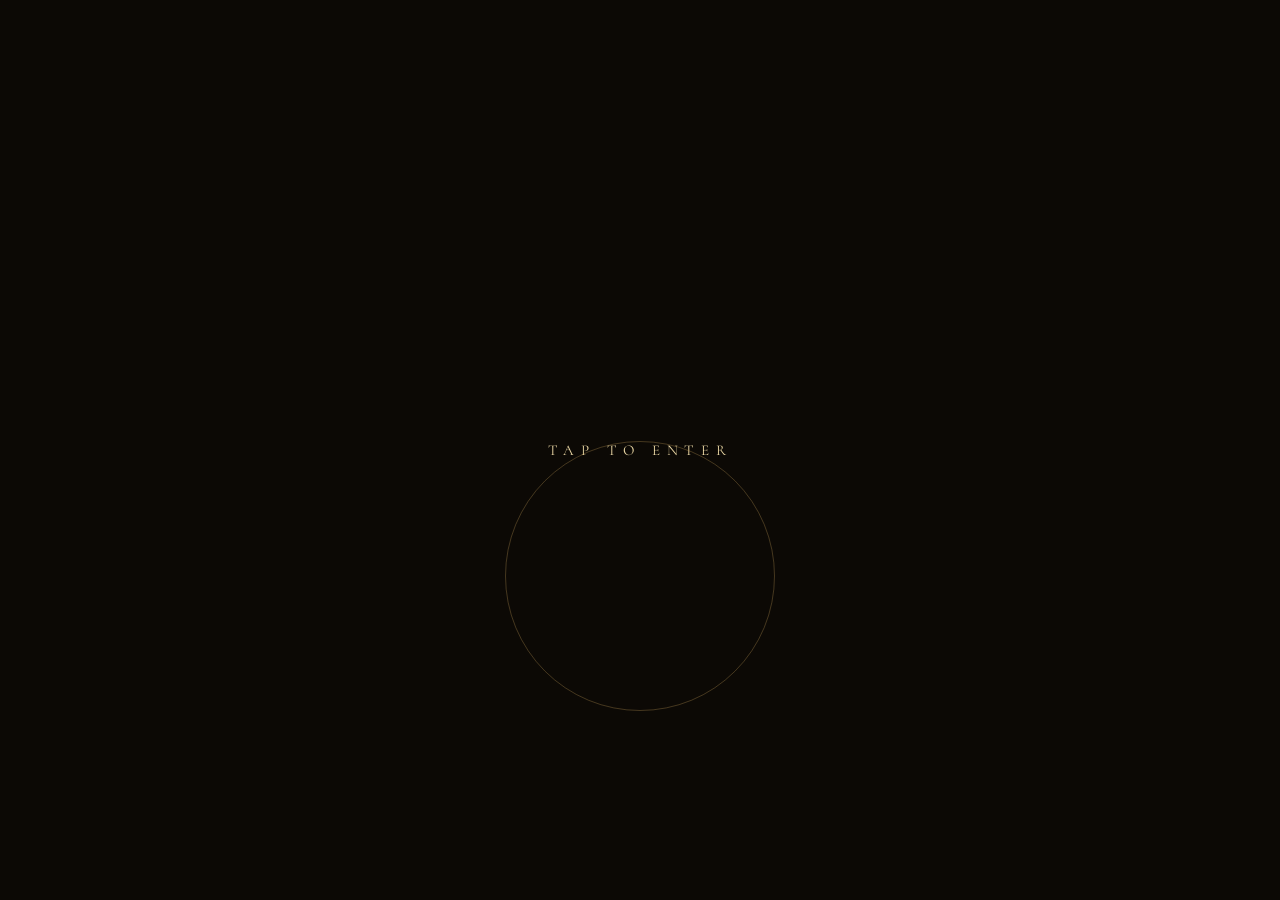
==== index.html @ d26e64ac "Update index.html" ====
<!DOCTYPE html>
<html lang="en">
<head>
  <meta charset="UTF-8" />
  <meta name="viewport" content="width=device-width, initial-scale=1.0, maximum-scale=1.0, user-scalable=no, viewport-fit=cover" />
  <title>Ahmed & Tahany — Wedding Invitation</title>
  
  <link rel="preconnect" href="https://fonts.googleapis.com" />
  <link rel="preconnect" href="https://fonts.gstatic.com" crossorigin />
  <link href="https://fonts.googleapis.com/css2?family=Cormorant+Garamond:ital,wght@0,300;0,400;1,300;1,400;1,600;1,700&family=Cormorant+SC:wght@300;400;600;700&family=Parisienne&family=Jost:wght@300;400;500;600;700&display=swap" rel="stylesheet" />
  
  <script src="https://cdnjs.cloudflare.com/ajax/libs/qrcodejs/1.0.0/qrcode.min.js" defer></script>

  <style>
    /* ═══════════════════════════════════════════════════════════════════════
       GLOBAL PALETTE & BASE
       ═══════════════════════════════════════════════════════════════════════ */
    :root {
      /* EDIT THIS TO CHANGE THE MAIN FRONT PAGE TEXT COLOR */
      --main-page-text: #3e2723; /* Currently set to Dark Brown */

      --ivory:         #f8f3e8;
      --champagne:     #e8d5a3;
      --champagne-dk:  #c9a96e;
      --cream:         #faf6ef;
      --gold:          #c9a45a;
      --gold-lt:       #e2c97e;
      --gold-dk:       #a07830;
      --maroon:        #6E1A37;
      --maroon-lt:     #8b2347;
      --text-dark:     #2c1a12;

      --font-serif:    'Cormorant Garamond', Georgia, serif;
      --font-sc:       'Cormorant SC', 'Cormorant Garamond', serif;
      --font-script:   'Parisienne', cursive;
      --font-sans:     'Jost', sans-serif;

      --ease-silk: cubic-bezier(0.25, 0.1, 0.1, 1);
      --ease-out:  cubic-bezier(0.16, 1, 0.3, 1);
    }

    *, *::before, *::after { box-sizing: border-box; margin: 0; padding: 0; }

    html, body {
      width: 100%; height: 100%;
      overflow: hidden;
      background: #050403;
      font-family: var(--font-serif);
      -webkit-font-smoothing: antialiased;
      -moz-osx-font-smoothing: grayscale;
      overscroll-behavior: none;
    }

    .scene {
      position: fixed;
      top: 0; left: 0;
      width: 100vw;
      height: 100svh;
      display: flex; align-items: center; justify-content: center;
      transition: opacity 0.8s var(--ease-silk);
      z-index: 10;
      background: #0d0a07;
    }

    .scene.active { opacity: 1; pointer-events: all; }
    .scene.hidden { opacity: 0; pointer-events: none; }
    .scene.gone   { display: none; }

    /* ═══════════════════════════════════════════════════════════════════════
       SCREEN 1 — PRELOADER
       ═══════════════════════════════════════════════════════════════════════ */
    #loader { flex-direction: column; z-index: 100; }

    .loader-bg {
      position: absolute; inset: 0;
      background:
        radial-gradient(ellipse 120% 80% at 30% 20%, rgba(200,170,120,0.22) 0%, transparent 60%),
        radial-gradient(ellipse 100% 100% at 75% 85%, rgba(210,170,130,0.18) 0%, transparent 55%),
        linear-gradient(160deg, #1a120a 0%, #0f0a06 40%, #150e09 70%, #1c1309 100%);
      animation: loaderBgPulse 8s ease-in-out infinite alternate;
    }
    @keyframes loaderBgPulse { 0% { filter: brightness(1); } 100% { filter: brightness(1.12); } }

    .loader-particles { position: absolute; inset: 0; pointer-events: none; overflow: hidden; }
    .loader-particles .particle {
      position: absolute; border-radius: 50%;
      background: radial-gradient(circle, var(--champagne) 0%, transparent 70%);
      opacity: 0;
      animation: floatUp var(--dur, 6s) var(--delay, 0s) ease-in-out infinite;
    }
    @keyframes floatUp {
      0%   { opacity: 0; transform: translateY(0) scale(0.6); }
      20%  { opacity: 0.6; }
      80%  { opacity: 0.3; }
      100% { opacity: 0; transform: translateY(-120px) scale(1); }
    }

    .loader-content {
      position: relative; z-index: 2;
      display: flex; flex-direction: column; align-items: center;
      gap: clamp(20px, 4vw, 36px);
    }

    .logo-wrap {
      position: relative;
      width: clamp(140px, 32vw, 260px);
      aspect-ratio: 1;
      display: flex; align-items: center; justify-content: center;
    }
    .logo-glow {
      position: absolute; inset: -30%; border-radius: 50%;
      background: radial-gradient(circle, rgba(201,164,90,0.3) 0%, transparent 65%);
      animation: glowPulse 3s ease-in-out infinite alternate;
    }
    @keyframes glowPulse { 0% { transform: scale(0.9); opacity: 0.7; } 100% { transform: scale(1.2); opacity: 1; } }

    .logo-img {
      width: 100%; height: 100%; object-fit: contain;
      animation: logoFloat 4s ease-in-out infinite alternate, logoFadeIn 1s var(--ease-out) forwards;
      filter: drop-shadow(0 0 28px rgba(201,164,90,0.55)) drop-shadow(0 0 60px rgba(201,164,90,0.2));
    }
    @keyframes logoFloat  { 0% { transform: translateY(0); } 100% { transform: translateY(-10px); } }
    @keyframes logoFadeIn { from { opacity: 0; transform: scale(0.85) translateY(20px); } to { opacity: 1; transform: scale(1) translateY(0); } }

    .loader-subtitle {
      font-family: var(--font-sc); font-size: clamp(10px, 1.6vw, 13px);
      letter-spacing: 0.4em; color: rgba(220,195,145,0.65);
      text-transform: uppercase; animation: subtitleFade 1s 0.3s ease-out forwards; opacity: 0;
    }
    @keyframes subtitleFade { to { opacity: 1; } }

    .loader-bar-wrap {
      width: clamp(90px, 26vw, 170px); height: 1px;
      background: rgba(201,164,90,0.18); border-radius: 1px; overflow: hidden;
    }
    .loader-bar {
      height: 100%; width: 0%;
      background: linear-gradient(90deg, var(--champagne-dk), var(--gold-lt), var(--champagne-dk));
      background-size: 200% 100%;
      border-radius: 1px; transition: width 0.2s ease;
      animation: shimmer 2.2s linear infinite;
    }
    @keyframes shimmer { 0% { background-position: 200% center; } 100% { background-position: -200% center; } }

    /* ═══════════════════════════════════════════════════════════════════════
       TAP-TO-ENTER OVERLAY
       ═══════════════════════════════════════════════════════════════════════ */
    .tap-overlay {
      position: fixed; inset: 0; z-index: 200;
      background: rgba(14,10,6,0.9);
      display: flex; align-items: center; justify-content: center; cursor: pointer;
      backdrop-filter: blur(10px); -webkit-backdrop-filter: blur(10px);
      transition: opacity 0.5s ease;
    }
    .tap-overlay.hidden { display: none; }
    .tap-inner { display: flex; flex-direction: column; align-items: center; gap: 24px; animation: tapPulse 2.6s ease-in-out infinite; }
    @keyframes tapPulse { 0%, 100% { transform: scale(1); } 50% { transform: scale(1.035); } }
    .tap-logo  { width: clamp(90px, 20vw, 150px); filter: drop-shadow(0 0 22px rgba(201,164,90,0.5)); }
    .tap-label { font-family: var(--font-sc); font-size: clamp(11px, 1.9vw, 15px); letter-spacing: 0.45em; color: var(--champagne); text-transform: uppercase; }
    .tap-ring { position: absolute; width: clamp(160px, 36vw, 270px); aspect-ratio: 1; border-radius: 50%; border: 1px solid rgba(201,164,90,0.3); animation: ringExpand 2.6s ease-out infinite; }
    @keyframes ringExpand { 0% { transform: scale(0.85); opacity: 0.8; } 100% { transform: scale(1.3); opacity: 0; } }

    /* ═══════════════════════════════════════════════════════════════════════
       SCREEN 2 — INTRO / BRIDGE
       ═══════════════════════════════════════════════════════════════════════ */
    #intro { z-index: 50; overflow: hidden; }
    .intro-img {
      position: absolute; inset: 0; width: 100%; height: 100%;
      object-fit: cover; object-position: center;
      animation: cinematicZoom 8s var(--ease-silk) forwards; /* Updated to 8s */
    }
    @keyframes cinematicZoom { 0% { transform: scale(1.08); } 100% { transform: scale(1); } }
    .intro-overlay { position: absolute; inset: 0; z-index: 1; background: linear-gradient(to bottom, rgba(14,10,6,0.45) 0%, rgba(14,10,6,0.05) 40%, rgba(14,10,6,0.05) 65%, rgba(14,10,6,0.6) 100%); }
    .intro-vignette { position: absolute; inset: 0; z-index: 2; box-shadow: inset 0 0 140px rgba(14,10,6,0.7); pointer-events: none; }

    /* ═══════════════════════════════════════════════════════════════════════
       SCREEN 3 — MAIN MULTI-PAGE SYSTEM
       ═══════════════════════════════════════════════════════════════════════ */
    #main {
      z-index: 20; display: block;
      overflow-y: auto; overflow-x: hidden;
      -webkit-overflow-scrolling: touch;
      scroll-behavior: smooth;
      scroll-snap-type: y mandatory;
    }

    #particleCanvas {
      position: fixed; top: 0; left: 0;
      width: 100vw; height: 100svh;
      z-index: 1; pointer-events: none;
    }

    .page {
      position: relative;
      width: 100vw;
      height: 100svh;
      display: flex; flex-direction: column;
      z-index: 2;
      scroll-snap-align: start;
      scroll-snap-stop: always;
    }

    .page-bg { position: absolute; inset: 0; overflow: hidden; z-index: 0; background: #0d0a07; }
    .page-bg-img {
      position: absolute; inset: 0;
      width: 100%; height: 100%;
      object-fit: cover; object-position: center;
      will-change: transform; transform: translateZ(0);
    }
    .page-overlay { position: absolute; inset: 0; z-index: 1; }
    .page-content { position: relative; z-index: 2; width: 100%; flex: 1; display: flex; flex-direction: column; }

    /* ═══════════════════════════════════════════════════════════════════════
       PAGE 1 — TITLE / INVITATION
       ═══════════════════════════════════════════════════════════════════════ */
    .invitation-wrap {
      display: flex; flex-direction: column; align-items: center; justify-content: center;
      gap: clamp(6px, 1.4vh, 16px);
      padding: clamp(16px, 3vh, 40px) clamp(16px, 6vw, 52px);
      text-align: center; width: 100%; flex: 1;
      padding-bottom: clamp(60px, 25vh, 180px);
    }

    .anim-item { opacity: 0; transform: translateY(22px); transition: opacity 0.8s var(--ease-out), transform 0.8s var(--ease-out); }
    .anim-item.revealed { opacity: 1; transform: translateY(0); }
    .fade-up-scroll { opacity: 0; transform: translateY(28px); transition: opacity 0.6s ease-out, transform 0.6s ease-out; }
    .fade-up-scroll.is-visible { opacity: 1; transform: translateY(0); }

    .deco-rule { display: flex; align-items: center; gap: 12px; width: clamp(140px, 40vw, 300px); }
    .deco-rule--sm { width: clamp(80px, 22vw, 170px); }
    .rule-line { flex: 1; height: 1px; background: linear-gradient(90deg, transparent, rgba(0,0,0,0.65), transparent); }
    .rule-diamond { font-size: clamp(9px, 1.6vw, 13px); color: var(--main-page-text); filter: drop-shadow(0 0 8px rgba(255,255,255,0.9)) drop-shadow(0 0 20px rgba(255,255,255,0.5)); }

    /* --- CONTROLS FOR "Together with their families" --- */
    .together { 
      font-family: var(--font-sans); 
      font-weight: 200; 
      font-size: clamp(14px, 3.2vw, 20px); 
      letter-spacing: 0.2em; 
      text-transform: uppercase; 
      color: var(--main-page-text); 
      text-shadow: 0 0 10px rgba(255,255,255,1), 0 0 22px rgba(255,255,255,0.9); 
      -webkit-text-stroke: 0.6px var(--main-page-text); 
    }
    
    .name-script {
      font-family: var(--font-script); font-weight: 400; line-height: 1.0; letter-spacing: 0.01em;
      font-size: clamp(66px, 15vw, 136px); 
      color: var(--main-page-text);
      text-shadow: 0 0 18px rgba(255,255,255,1), 0 0 40px rgba(255,255,255,0.9), 0 4px 30px rgba(255,255,255,0.4);
      -webkit-text-stroke: 0.8px var(--main-page-text); filter: drop-shadow(0 2px 12px rgba(255,255,255,0.85));
    }
    .name-script--caps { font-size: clamp(56px, 12.5vw, 118px); }

    .ampersand-wrap { display: flex; align-items: center; gap: clamp(12px, 3vw, 26px); width: clamp(160px, 44vw, 340px); }
    .amp-line { flex: 1; height: 1px; background: linear-gradient(90deg, transparent, rgba(0,0,0,0.5), transparent); }
    .amp-char { font-family: var(--font-script); font-size: clamp(30px, 6.5vw, 56px); color: var(--main-page-text); text-shadow: 0 0 14px rgba(255,255,255,1), 0 0 30px rgba(255,255,255,0.85); -webkit-text-stroke: 0.8px var(--main-page-text); }

    .invite-line { font-family: var(--font-sc); font-weight: 600; font-size: clamp(11px, 2.4vw, 20px); letter-spacing: 0.3em; text-transform: uppercase; color: var(--main-page-text); text-shadow: 0 0 10px rgba(255,255,255,1), 0 0 22px rgba(255,255,255,0.85); -webkit-text-stroke: 0.4px var(--main-page-text); }
    
    /* --- MATCHED CONTROLS FOR "invite you to celebrate their wedding" --- */
    .invite-date {
      font-family: var(--font-sans); 
      font-weight: 200; 
      font-size: clamp(14px, 3.2vw, 20px); 
      letter-spacing: 0.2em; 
      text-transform: uppercase; 
      color: var(--main-page-text); 
      text-shadow: 0 0 10px rgba(255,255,255,1), 0 0 22px rgba(255,255,255,0.9); 
      -webkit-text-stroke: 0.6px var(--main-page-text); 
      margin-top: 4px;
    }

    .bottom-ornament { font-size: clamp(9px, 1.4vw, 13px); color: var(--main-page-text); letter-spacing: 0.75em; opacity: 0.8; filter: drop-shadow(0 0 10px rgba(255,255,255,0.95)); }

    .page-frame { position: absolute; left: 5%; right: 5%; z-index: 3; pointer-events: none; }
    .page-frame--top { top: clamp(12px, 2.5vh, 24px); }
    .page-frame--bot { bottom: clamp(50px, 9vh, 80px); }
    .page-frame-line { width: 100%; height: 1px; background: linear-gradient(90deg, transparent 0%, rgba(0,0,0,0.25) 20%, rgba(0,0,0,0.4) 50%, rgba(0,0,0,0.25) 80%, transparent 100%); }
    .page-frame-corner { display: flex; justify-content: space-between; margin-top: 4px; }
    .page-frame-corner span { width: 5px; height: 5px; border-left: 1px solid rgba(0,0,0,0.35); border-top: 1px solid rgba(0,0,0,0.35); filter: drop-shadow(0 0 3px rgba(255,255,255,0.6)); }
    .page-frame-corner span:last-child { transform: scaleX(-1); }

    .scroll-separator {
      position: absolute; bottom: clamp(14px, 2.8vh, 26px); left: 50%; transform: translateX(-50%);
      display: flex; flex-direction: column; align-items: center; gap: 7px;
      z-index: 10; text-decoration: none; cursor: pointer;
    }
    .scroll-separator span {
      color: var(--ivory); font-family: var(--font-sc); font-weight: 600;
      font-size: clamp(9px, 1.5vw, 11px); text-transform: uppercase; letter-spacing: 0.32em;
      text-shadow: 0 1px 4px rgba(0,0,0,0.8);
    }
    .chevron-down {
      width: 12px; height: 12px; border-right: 1.5px solid var(--ivory); border-bottom: 1.5px solid var(--ivory);
      transform: rotate(45deg); animation: bounce 2.2s ease-in-out infinite;
      filter: drop-shadow(0 2px 4px rgba(0,0,0,0.6));
    }
    @keyframes bounce { 0%, 20%, 50%, 80%, 100% { transform: translateY(0) rotate(45deg); } 40% { transform: translateY(-7px) rotate(45deg); } 60% { transform: translateY(-3px) rotate(45deg); } }

    .scroll-dark span { color: var(--maroon); text-shadow: 0 1px 4px rgba(255,255,255,0.8); }
    .scroll-dark .chevron-down { border-color: var(--maroon); filter: drop-shadow(0 2px 4px rgba(255,255,255,0.6)); }

    /* ═══════════════════════════════════════════════════════════════════════
       PAGES 2 & 3
       ═══════════════════════════════════════════════════════════════════════ */
    .polished-glass {
      background: transparent;
      border: none;
      backdrop-filter: none; -webkit-backdrop-filter: none;
      box-shadow: none;
      border-radius: 8px; text-align: center;
      width: 90%; margin: 0 auto;
    }

    .primary-text { color: var(--maroon); text-shadow: 0 1px 6px rgba(255,255,255,0.8); }
    .secondary-text { color: var(--text-dark); text-shadow: 0 1px 4px rgba(255,255,255,0.8); }

    .top-40-restrict {
      height: 42svh;
      flex: none; display: flex; flex-direction: column; justify-content: center;
      padding: 0 4vw;
    }
    .clear-60-zone { height: 58svh; width: 100%; position: relative; pointer-events: none; }

    /* ELEGANT LOCATION TYPOGRAPHY */
    .event-date { font-family: var(--font-sc); font-size: clamp(16px, 4.5vw, 24px); font-weight: 600; letter-spacing: 0.15em; margin-bottom: 6px; }
    .event-time { font-family: var(--font-sans); font-size: clamp(10px, 2.2vw, 13px); font-weight: 300; letter-spacing: 0.25em; margin-bottom: clamp(12px, 2.5vh, 20px); }
    .event-venue { font-family: var(--font-serif); font-size: clamp(26px, 7vw, 44px); font-weight: 300; letter-spacing: 0.08em; text-transform: uppercase; line-height: 1.15; margin-bottom: 6px; text-shadow: 0 2px 8px rgba(255,255,255,0.9); }
    .event-city { font-family: var(--font-serif); font-size: clamp(14px, 4vw, 20px); font-style: italic; font-weight: 400; margin-bottom: clamp(10px, 2.5vh, 18px); }

    .maroon-rule { width: clamp(40px, 10vw, 70px); height: 1px; background: linear-gradient(90deg, transparent, var(--maroon), transparent); margin: clamp(6px, 1.5vh, 12px) auto; opacity: 0.6; }

    .action-buttons { display: flex; gap: 8px; justify-content: center; margin-top: 8px; }
    .btn-action {
      display: inline-flex; align-items: center; justify-content: center; gap: 5px;
      padding: 8px 10px; flex: 1; border: 1px solid rgba(110,26,55,0.3); border-radius: 4px;
      background: rgba(255,255,255,0.4); color: var(--maroon); text-decoration: none;
      font-weight: 500; font-size: clamp(8px, 1.25vw, 9px); font-family: var(--font-sans); letter-spacing: 0.18em; text-transform: uppercase;
      transition: background 0.28s, border-color 0.28s, transform 0.18s, color 0.28s; text-shadow: none;
    }
    .btn-action:hover, .btn-action:active { background: var(--maroon); border-color: var(--maroon); color: #fff; transform: translateY(-1px); }
    .btn-action svg { width: 10px; height: 10px; fill: currentColor; flex-shrink: 0; }

    .countdown-grid { display: flex; justify-content: center; gap: clamp(6px, 2.5vw, 14px); text-align: center; margin-bottom: 0; padding-bottom: 0; border: none; }
    .cd-item { display: flex; flex-direction: column; align-items: center; gap: 2px; min-width: clamp(24px, 6vw, 36px); }
    
    .cd-num { font-family: var(--font-serif); font-size: clamp(19px, 5vw, 30px); color: var(--gold-dk); font-weight: 600; line-height: 1; text-shadow: 0 1px 6px rgba(255,255,255,0.8); }
    .cd-lbl { font-family: var(--font-sans); font-size: clamp(8px, 1.2vw, 9px); font-weight: 500; text-transform: uppercase; letter-spacing: 0.22em; color: var(--gold-dk); opacity: 0.9; text-shadow: 0 1px 3px rgba(255,255,255,0.8); }
    .cd-sep { font-family: var(--font-serif); font-size: clamp(15px, 4vw, 24px); color: rgba(160,120,48,0.5); font-weight: 300; line-height: 1; padding-top: 2px; }

    .rsvp-title { font-family: var(--font-sc); font-size: clamp(14px, 4vw, 22px); color: var(--maroon); font-weight: 600; text-shadow: 0 1px 6px rgba(255,255,255,0.8); letter-spacing: 0.35em; text-transform: uppercase; margin-bottom: 2px; }
    .rsvp-sub { font-family: var(--font-sans); font-size: clamp(8px, 1.5vw, 10px); font-weight: 400; letter-spacing: 0.2em; text-transform: uppercase; color: var(--text-dark); margin-bottom: clamp(10px, 2vh, 14px); text-shadow: 0 1px 3px rgba(255,255,255,0.8); }

    .rsvp-form { display: flex; flex-direction: column; gap: clamp(6px, 1.2vh, 10px); text-align: left; }
    .f-field { display: flex; flex-direction: column; gap: 3px; }
    .f-lbl { font-family: var(--font-sans); font-size: clamp(8px, 1.2vw, 9px); font-weight: 500; letter-spacing: 0.2em; text-transform: uppercase; color: var(--maroon); opacity: 0.9; text-shadow: 0 1px 3px rgba(255,255,255,0.8); }
    .f-inp, .f-sel, .f-ta {
      width: 100%; padding: clamp(6px, 1vh, 8px) 10px;
      background: rgba(255,255,255,0.5);
      border: 1px solid rgba(110,26,55,0.3); border-radius: 4px;
      color: var(--text-dark); font-weight: 400; font-family: var(--font-sans);
      font-size: clamp(9px, 1.6vw, 11px);
      outline: none; transition: border-color 0.25s, background 0.25s;
    }
    .f-inp::placeholder, .f-ta::placeholder { color: rgba(44,26,18,0.5); }
    .f-inp:focus, .f-sel:focus, .f-ta:focus { border-color: var(--maroon); background: rgba(255,255,255,0.8); }
    .f-ta { resize: none; height: 45px; }

    .attend-tgl { display: flex; border: 1px solid rgba(110,26,55,0.3); border-radius: 4px; overflow: hidden; background: rgba(255,255,255,0.5); }
    .att-opt { flex: 1; padding: clamp(6px, 1vh, 8px) 5px; text-align: center; cursor: pointer; font-size: clamp(9px, 1.4vw, 11px); font-weight: 400; letter-spacing: 0.05em; color: rgba(44,26,18,0.7); border: none; background: transparent; transition: all 0.28s; font-family: var(--font-sans); }
    .att-opt.sel-yes { background: var(--maroon); color: #fff; font-weight: 500; }
    .att-opt.sel-no  { background: rgba(110,26,55,0.1); color: var(--maroon); }
    .att-sep { width: 1px; background: rgba(110,26,55,0.3); flex-shrink: 0; }

    .guest-ctr { display: flex; align-items: stretch; border: 1px solid rgba(110,26,55,0.3); border-radius: 4px; overflow: hidden; background: rgba(255,255,255,0.5); }
    .g-btn { width: 30px; background: transparent; border: none; cursor: pointer; color: var(--maroon); font-size: 16px; display: flex; align-items: center; justify-content: center; transition: background 0.2s; }
    .g-btn:hover { background: rgba(110,26,55,0.1); }
    .g-num { flex: 1; text-align: center; font-family: var(--font-serif); font-size: clamp(12px, 3vw, 16px); font-weight: 600; color: var(--maroon); padding: 4px 0; background: transparent; }

    .btn-submit { width: 100%; padding: clamp(8px, 1.2vh, 10px); background: var(--maroon); border: none; border-radius: 4px; color: #fff; cursor: pointer; font-family: var(--font-sans); font-weight: 500; font-size: clamp(8px, 1.3vw, 10px); letter-spacing: 0.3em; text-transform: uppercase; transition: background 0.28s, transform 0.18s; margin-top: 4px; text-shadow: none; }
    .btn-submit:hover  { background: var(--text-dark); color: #fff; }
    .btn-submit:active { transform: scale(0.98); }

    .rsvp-success { display: none; text-align: center; padding: 10px 0; }
    .rsvp-success.show { display: block; }
    .rs-icon { width: 36px; height: 36px; border-radius: 50%; border: 1px solid var(--maroon); display: flex; align-items: center; justify-content: center; margin: 0 auto 10px; background: rgba(255,255,255,0.6); }
    .rs-icon svg { width: 16px; height: 16px; stroke: var(--maroon); stroke-width: 2; fill: none; }
    .rsvp-success h3 { font-family: var(--font-script); font-size: clamp(18px, 5vw, 24px); color: var(--maroon); margin-bottom: 4px; }
    .rsvp-success p  { font-family: var(--font-serif); font-style: italic; font-weight: 400; font-size: clamp(10px, 2vw, 12px); color: var(--text-dark); margin-bottom: 12px; }
    #qr-container { display: flex; justify-content: center; align-items: center; margin: 6px auto; padding: 10px; background: rgba(255,255,255,0.9); border-radius: 6px; width: max-content; border: 1px solid rgba(110,26,55,0.2); }

    /* Audio button */
    #audio-btn {
      position: fixed; top: 18px; right: 18px; z-index: 200;
      width: 38px; height: 38px; border-radius: 50%; border: 1px solid rgba(110,26,55,0.2);
      background: rgba(255,255,255,0.5); backdrop-filter: blur(10px); -webkit-backdrop-filter: blur(10px);
      cursor: pointer; display: flex; align-items: center; justify-content: center;
      opacity: 0; transition: opacity 0.5s ease, background 0.25s; box-shadow: 0 2px 12px rgba(0,0,0,0.1);
    }
    #audio-btn.visible { opacity: 1; }
    #audio-btn:hover { background: rgba(255,255,255,0.75); }
    #audio-btn svg { width: 15px; height: 15px; fill: var(--maroon); }
  </style>
</head>
<body>

  <div id="loader" class="scene active">
    <div class="loader-bg"></div>
    <div class="loader-particles" id="loaderParticles"></div>
    <div class="loader-content">
      <div class="logo-wrap">
        <div class="logo-glow"></div>
        <img src="https://drive.google.com/thumbnail?id=1--iy9uLGumgknSXbmgJM-_gZg1fhUbR5&sz=w2000" alt="T & A Monogram" class="logo-img" onerror="this.style.display='none'" />
      </div>
      <p class="loader-subtitle">Loading your invitation…</p>
      <div class="loader-bar-wrap"><div class="loader-bar" id="loaderBar"></div></div>
    </div>
  </div>

  <div id="tapOverlay" class="tap-overlay hidden">
    <div class="tap-inner">
      <img src="https://drive.google.com/thumbnail?id=1--iy9uLGumgknSXbmgJM-_gZg1fhUbR5&sz=w2000" alt="Monogram" class="tap-logo" onerror="this.style.display='none'" />
      <p class="tap-label">Tap to Enter</p>
      <div class="tap-ring"></div>
    </div>
  </div>

  <div id="intro" class="scene hidden">
    <div class="intro-overlay"></div>
    <!-- Source is attached dynamically on interaction so it doesn't play prematurely -->
    <img id="intro-img-element" alt="Just Married" class="intro-img" onerror="this.style.background='#0d0a07'" />
    <div class="intro-vignette"></div>
  </div>

  <div id="main" class="scene hidden">
    <canvas id="particleCanvas"></canvas>

    <div class="page" id="page-1">
      <div class="page-bg">
        <img class="page-bg-img" src="https://drive.google.com/thumbnail?id=12MoLiIDqREJ47C6TwIjBqDnbURwiK-v1&sz=w2000" alt="" loading="eager" decoding="async" />
      </div>
      <div class="page-overlay" style="background: linear-gradient(to bottom, rgba(14,10,6,0.18) 0%, transparent 28%, transparent 65%, rgba(14,10,6,0.55) 100%);"></div>

      <div class="page-frame page-frame--top">
        <div class="page-frame-line"></div>
        <div class="page-frame-corner"><span></span><span></span></div>
      </div>

      <div class="page-content">
        <div class="invitation-wrap">
          <div class="deco-rule anim-item" data-delay="0"><span class="rule-line"></span><span class="rule-diamond">✦</span><span class="rule-line"></span></div>
          <p class="together anim-item" data-delay="1">Together with their families</p>
          <h1 class="name-script anim-item" data-delay="2">Ahmed</h1>
          <div class="ampersand-wrap anim-item" data-delay="3"><span class="amp-line"></span><span class="amp-char">&</span><span class="amp-line"></span></div>
          <h1 class="name-script name-script--caps anim-item" data-delay="4">Tahany</h1>
          <div class="deco-rule deco-rule--sm anim-item" data-delay="5"><span class="rule-line"></span><span class="rule-diamond">✦</span><span class="rule-line"></span></div>
          <p class="invite-line anim-item" data-delay="6"></p>
          <p class="invite-date anim-item" data-delay="7">invite you <br>to celebrate their wedding</p>
          <div class="bottom-ornament anim-item" data-delay="8">✦   ✦   ✦</div>
        </div>
      </div>

      <a href="#page-2" class="scroll-separator anim-item" data-delay="9">
        <span>Scroll</span>
        <div class="chevron-down"></div>
      </a>
    </div>

    <div class="page" id="page-2">
      <div class="page-bg">
        <img class="page-bg-img" src="https://drive.google.com/thumbnail?id=1pMWs7u0lvQSVLgopy7KaxIhKkiuXNZCQ&sz=w2000" alt="" loading="lazy" decoding="async" />
      </div>
      <div class="page-overlay" style="background: transparent;"></div>

      <div class="page-content top-40-restrict">
        <div class="polished-glass fade-up-scroll" style="padding: clamp(8px, 1.5vh, 14px) clamp(10px, 2vw, 16px); max-width: 360px;">
          <p class="event-date primary-text"><br><br><br>Saturday, July 4th, 2026</p>
          <div class="maroon-rule"></div>
          <p class="event-time secondary-text">19:00 – 01:00</p>
          <h2 class="event-venue primary-text">Nile Plaza<br>Ballroom</h2>
          <p class="event-city secondary-text">Cairo, Egypt</p>

          <div class="action-buttons">
            <a class="btn-action" href="https://maps.app.goo.gl/osni3dFd9ezWiSWB6" target="_blank" rel="noopener">
              <svg viewBox="0 0 24 24"><path d="M9 11a3 3 0 1 0 6 0 3 3 0 0 0-6 0z"/><path d="M17.657 16.657L13.414 20.9a2 2 0 0 1-2.827 0l-4.244-4.243a8 8 0 1 1 11.314 0z"/></svg> Map
            </a>
          </div>
        </div>
      </div>
      
      <div class="clear-60-zone">
        <a href="#page-3" class="scroll-separator scroll-dark">
          <span>Scroll</span>
          <div class="chevron-down"></div>
        </a>
      </div>
    </div>

    <div class="page" id="page-3">
      <div class="page-bg">
        <img class="page-bg-img" src="https://drive.google.com/thumbnail?id=12tz1Zf9DVm8TQs46fQsi6IfobXPXV-Xe&sz=w2000" alt="" loading="lazy" decoding="async" />
      </div>
      <div class="page-overlay" style="background: transparent;"></div>

      <div class="page-content" style="padding: 0 4vw;">
        <div class="polished-glass fade-up-scroll" style="max-width: 340px; width: 100%; height: 100%; display: flex; flex-direction: column; justify-content: space-between;">
          
          <div style="padding-top: 12vh;">
            <div class="countdown-grid">
              <div class="cd-item"><span class="cd-num" id="cd-days">00</span><span class="cd-lbl">Days</span></div>
              <span class="cd-sep" aria-hidden="true">:</span>
              <div class="cd-item"><span class="cd-num" id="cd-hours">00</span><span class="cd-lbl">Hours</span></div>
              <span class="cd-sep" aria-hidden="true">:</span>
              <div class="cd-item"><span class="cd-num" id="cd-mins">00</span><span class="cd-lbl">Mins</span></div>
              <span class="cd-sep" aria-hidden="true">:</span>
              <div class="cd-item"><span class="cd-num" id="cd-secs">00</span><span class="cd-lbl">Secs</span></div>
            </div>
          </div>

          <div style="padding-bottom: 35vh;">
            <h2 class="rsvp-title">R.S.V.P.</h2>
            <p class="rsvp-sub">Kindly reply by June 4th, 2026</p>

            <div id="rsvp-form-wrap">
              <form class="rsvp-form" id="rsvp-form" onsubmit="submitRsvp(event)">
                <div class="f-field">
                  <label class="f-lbl" for="f-name">Full Name</label>
                  <input class="f-inp" id="f-name" type="text" placeholder="Your full name" required autocomplete="name" />
                </div>
                <div class="f-field">
                  <label class="f-lbl">Attendance</label>
                  <div class="attend-tgl">
                    <button type="button" class="att-opt" id="att-yes" onclick="setAttend('yes')">✓ Joyfully accepts</button>
                    <div class="att-sep"></div>
                    <button type="button" class="att-opt" id="att-no"  onclick="setAttend('no')">✕ Regretfully declines</button>
                  </div>
                </div>
                <div class="f-field" id="guest-field" style="display:none;">
                  <label class="f-lbl">Number of guests</label>
                  <div class="guest-ctr">
                    <button type="button" class="g-btn" onclick="changeGuests(-1)">−</button>
                    <div class="g-num" id="guest-count">1</div>
                    <button type="button" class="g-btn" onclick="changeGuests(1)">+</button>
                  </div>
                </div>
                <div class="f-field">
                  <label class="f-lbl" for="f-msg">Message</label>
                  <textarea class="f-ta" id="f-msg" placeholder="Share a word of love or a memory…"></textarea>
                </div>
                <button type="submit" class="btn-submit" id="btn-submit">Send RSVP</button>
              </form>
            </div>

            <div class="rsvp-success" id="rsvp-success">
              <div class="rs-icon"><svg viewBox="0 0 24 24"><polyline points="20 6 9 17 4 12"></polyline></svg></div>
              <h3>Thank you!</h3>
              <p>Your response is confirmed. Save this digital pass.</p>
              <div id="qr-container"></div>
            </div>
          </div>

        </div>
      </div>
    </div>
  </div>

  <audio id="bgMusic" loop preload="metadata"><source src="music1.mp3" type="audio/mpeg" /></audio>
  <button id="audio-btn" aria-label="Toggle music">
    <svg id="icon-play"  viewBox="0 0 24 24"><path d="M3 3v18l18-9z"/></svg>
    <svg id="icon-pause" viewBox="0 0 24 24" style="display:none;"><path d="M6 19h4V5H6zm8 0h4V5h-4z"/></svg>
  </button>

  <script>
    // ⬇️=============================================================⬇️
    //  🔴 CRITICAL: PASTE YOUR GOOGLE APPS SCRIPT WEB APP URL HERE 🔴
    // ⬆️=============================================================⬆️
    const APPS_SCRIPT_URL = 'https://script.google.com/macros/s/AKfycbwapm6R_xxGRzFlZEL_qWX_JPYCNVyyIRYZEefQaSzwkz5hq7MZDHj9oLURlptViyuaDQ/exec'; 


    const CONFIG = {
      INTRO_DURATION:  8000,  
      ANIM_BASE_DELAY: 150,   
      ANIM_STEP:       150,   
      PARTICLE_COUNT:  50,
      PARTICLE_SPEED:  0.35,
      MUSIC_VOLUME:    0.55,
      LOADER_MIN_TIME: 400,   
    };

    const $ = id => document.getElementById(id);
    const loaderEl = $('loader'), tapOverlay = $('tapOverlay'), introEl = $('intro'), mainEl = $('main');
    const loaderBar = $('loaderBar'), loaderParts = $('loaderParticles'), bgMusic = $('bgMusic');
    const canvas = $('particleCanvas');
    const ctx = canvas ? canvas.getContext('2d') : null;

    let musicStarted = false;
    let animFrameId = null;

    function showScene(el) { el.classList.remove('hidden', 'gone'); void el.offsetHeight; el.classList.add('active'); }
    function hideScene(el, andRemove = false) {
      el.classList.remove('active'); el.classList.add('hidden');
      if (andRemove) el.addEventListener('transitionend', () => el.classList.add('gone'), { once: true });
    }

    function spawnLoaderParticles() {
      for (let i = 0; i < 28; i++) {
        const p = document.createElement('div'); p.className = 'particle';
        const size = 2 + Math.random() * 4;
        p.style.cssText = `width:${size}px;height:${size}px;left:${10+Math.random()*80}%;top:${20+Math.random()*70}%;--dur:${4+Math.random()*6}s;--delay:${Math.random()*5}s;`;
        loaderParts.appendChild(p);
      }
    }

    function preloadAsset(src, type = 'img') {
      return new Promise(resolve => {
        const img = new Image(); img.onload = resolve; img.onerror = resolve; img.src = src;
      });
    }

    function setProgress(pct) { loaderBar.style.width = `${Math.min(pct, 100)}%`; }

    async function preloadAll() {
      const assets = [
        { src: 'https://drive.google.com/thumbnail?id=1--iy9uLGumgknSXbmgJM-_gZg1fhUbR5&sz=w2000',  type: 'img' },
        { src: 'https://drive.google.com/thumbnail?id=12MoLiIDqREJ47C6TwIjBqDnbURwiK-v1&sz=w2000', type: 'img' },
        { src: 'https://drive.google.com/thumbnail?id=1pMWs7u0lvQSVLgopy7KaxIhKkiuXNZCQ&sz=w2000',  type: 'img' },
        { src: 'https://drive.google.com/thumbnail?id=12tz1Zf9DVm8TQs46fQsi6IfobXPXV-Xe&sz=w2000',  type: 'img' }
      ];
      const startTime = Date.now();
      let loaded = 0;
      await Promise.all(assets.map(a => preloadAsset(a.src, a.type).then(() => {
        loaded++; setProgress((loaded / assets.length) * 100);
      })));
      const remaining = Math.max(0, CONFIG.LOADER_MIN_TIME - (Date.now() - startTime));
      if(remaining > 0) await new Promise(r => setTimeout(r, remaining));
    }

    function setPlay(on) {
      $('icon-play').style.display  = on ? 'none'  : 'block';
      $('icon-pause').style.display = on ? 'block' : 'none';
    }
    
    $('audio-btn').addEventListener('click', () => {
      if (bgMusic.paused) bgMusic.play().then(() => setPlay(true)).catch(() => {});
      else { bgMusic.pause(); setPlay(false); }
    });

    class Particle {
      constructor(w, h) { this.reset(w, h, true); }
      reset(w, h, initial = false) {
        this.x = Math.random() * w;
        this.y = initial ? Math.random() * h : h + 10;
        this.size  = 1 + Math.random() * 2.5;
        this.speed = (0.15 + Math.random() * 0.5) * CONFIG.PARTICLE_SPEED;
        this.drift = (Math.random() - 0.5) * 0.3;
        this.life  = 0;
        this.maxLife = 180 + Math.random() * 220;
        this.glow  = Math.random() > 0.6;
      }
      update() { this.y -= this.speed; this.x += this.drift; this.life++; }
      alpha()  {
        const t = this.life / this.maxLife;
        if (t < 0.15) return t / 0.15;
        if (t > 0.75) return 1 - (t - 0.75) / 0.25;
        return 1;
      }
      draw(ctx) {
        const a = this.alpha() * 0.65;
        if (this.glow) {
          const g = ctx.createRadialGradient(this.x, this.y, 0, this.x, this.y, this.size * 4);
          g.addColorStop(0, `rgba(225,198,140,${a})`);
          g.addColorStop(1, `rgba(225,198,140,0)`);
          ctx.fillStyle = g; ctx.beginPath();
          ctx.arc(this.x, this.y, this.size * 4, 0, Math.PI * 2); ctx.fill();
        }
        ctx.fillStyle = `rgba(242,218,165,${a})`; ctx.beginPath();
        ctx.arc(this.x, this.y, this.size, 0, Math.PI * 2); ctx.fill();
      }
    }

    let particles = [];
    function initParticles() {
      if (!canvas || !ctx) return;
      resizeCanvas();
      particles = Array.from({ length: CONFIG.PARTICLE_COUNT }, () => new Particle(canvas.width, canvas.height));
      animateParticles();
    }
    function resizeCanvas() {
      if (!canvas) return;
      const rect = canvas.getBoundingClientRect();
      canvas.width = rect.width; canvas.height = rect.height;
    }
    function animateParticles() {
      if (!canvas || !ctx) return;
      ctx.clearRect(0, 0, canvas.width, canvas.height);
      particles.forEach(p => { p.update(); p.draw(ctx); if (p.life >= p.maxLife) p.reset(canvas.width, canvas.height); });
      animFrameId = requestAnimationFrame(animateParticles);
    }
    window.addEventListener('resize', () => {
      resizeCanvas();
      if (particles.length) particles.forEach(p => {
        if (p.x > canvas.width)  p.x = Math.random() * canvas.width;
        if (p.y > canvas.height) p.y = Math.random() * canvas.height;
      });
    }, { passive: true });

    function revealText() {
      document.querySelectorAll('.anim-item').forEach(el => {
        const delay = CONFIG.ANIM_BASE_DELAY + (parseInt(el.dataset.delay || 0) * CONFIG.ANIM_STEP);
        setTimeout(() => el.classList.add('revealed'), delay);
      });
    }

    const observer = new IntersectionObserver((entries) => {
      entries.forEach(entry => { if (entry.isIntersecting) { entry.target.classList.add('is-visible'); observer.unobserve(entry.target); } });
    }, { threshold: 0.12 });

    function initCountdown() {
      const targetDate = new Date("July 4, 2026 19:00:00").getTime();
      const elDays = $('cd-days'), elHrs = $('cd-hours'), elMins = $('cd-mins'), elSecs = $('cd-secs');
      function updateTimer() {
        const distance = targetDate - Date.now();
        if (distance < 0) return;
        elDays.textContent = Math.floor(distance / 86400000).toString().padStart(2, '0');
        elHrs.textContent  = Math.floor((distance % 86400000) / 3600000).toString().padStart(2, '0');
        elMins.textContent = Math.floor((distance % 3600000) / 60000).toString().padStart(2, '0');
        elSecs.textContent = Math.floor((distance % 60000) / 1000).toString().padStart(2, '0');
      }
      updateTimer(); setInterval(updateTimer, 1000);
    }

    document.querySelectorAll('.scroll-separator').forEach(btn => {
      btn.addEventListener('click', function(e) {
        e.preventDefault();
        const targetId = this.getAttribute('href').substring(1);
        const targetEl = document.getElementById(targetId);
        if (targetEl && mainEl) mainEl.scrollTo({ top: targetEl.offsetTop, behavior: 'smooth' });
      });
    });

    let attendVal = '', guestCnt = 1;
    function setAttend(v) {
      $('att-yes').className = 'att-opt' + (v === 'yes' ? ' sel-yes' : '');
      $('att-no').className  = 'att-opt' + (v === 'no'  ? ' sel-no'  : '');
      $('guest-field').style.display = v === 'yes' ? 'flex' : 'none';
      attendVal = v;
    }
    function changeGuests(d) {
      guestCnt = Math.max(1, Math.min(10, guestCnt + d));
      $('guest-count').textContent = guestCnt;
    }

    // Google Sheets Submission Logic
    async function submitRsvp(e) {
      e.preventDefault();
      
      if (APPS_SCRIPT_URL === 'https://script.google.com/macros/s/AKfycbwapm6R_xxGRzFlZEL_qWX_JPYCNVyyIRYZEefQaSzwkz5hq7MZDHj9oLURlptViyuaDQ/exec') {
        alert("Developer Note: You must add your Google Web App URL to the JavaScript code to make this work!");
        return;
      }

      const name    = $('f-name').value.trim();
      const message = $('f-msg') ? $('f-msg').value.trim() : '';
      if (!name || !attendVal) { if (!name) $('f-name').focus(); else alert('Please select attendance.'); return; }
      
      const guests  = attendVal === 'yes' ? guestCnt : 0;
      
      // Generate a unique 8-character ID for this guest
      const guestId = 'GST-' + Math.random().toString(36).substr(2, 6).toUpperCase();

      // UI Loading state
      const btn = $('btn-submit');
      btn.textContent = 'Sending...';
      btn.disabled = true;

      const payload = {
        guestId: guestId,
        name: name,
        attendance: attendVal === 'yes' ? 'Attending' : 'Declining',
        guestCount: guests,
        message: message || 'N/A'
      };

      try {
        // Send data to Google Apps Script silently
        await fetch(APPS_SCRIPT_URL, {
          method: 'POST',
          mode: 'no-cors',
          headers: { 'Content-Type': 'text/plain;charset=utf-8' },
          body: JSON.stringify(payload)
        });
      } catch(err) {
        console.warn("Fetch error (expected due to no-cors)", err);
      }

      // Hide form and show success
      $('rsvp-form-wrap').style.display = 'none';
      const s = $('rsvp-success'); s.classList.add('show');
      $('qr-container').innerHTML = '';

      // The URL that the QR Code will encode
      const ticketUrl = APPS_SCRIPT_URL + "?id=" + guestId;

      new QRCode($('qr-container'), { 
        text: ticketUrl, 
        width: 150, 
        height: 150, 
        colorDark: '#2c1a12', 
        colorLight: '#ffffff', 
        correctLevel: QRCode.CorrectLevel.M 
      });
    }

    async function run() {
      spawnLoaderParticles();
      await preloadAll();
      
      hideScene(loaderEl, true);
      
      tapOverlay.classList.remove('hidden');
      
      await new Promise(resolve => {
        tapOverlay.addEventListener('click', () => {
          tapOverlay.style.opacity = '0';
          
          $('intro-img-element').src = 'https://drive.google.com/thumbnail?id=1TgZap2Fomk6dn6BJFg7gZezz8Mes0cXw&sz=w2000';
          
          bgMusic.volume = CONFIG.MUSIC_VOLUME;
          bgMusic.play().then(() => { musicStarted = true; setPlay(true); }).catch(()=>{});
          
          setTimeout(() => {
             tapOverlay.classList.add('hidden');
             resolve();
          }, 500);
        }, { once: true });
      });
      
      showScene(introEl);
      await new Promise(r => setTimeout(r, CONFIG.INTRO_DURATION));
      
      hideScene(introEl, true);
      showScene(mainEl);
      
      $('audio-btn').classList.add('visible');
      initParticles();
      initCountdown();
      document.querySelectorAll('.fade-up-scroll').forEach(el => observer.observe(el));
      setTimeout(revealText, 200);
    }

    document.addEventListener('DOMContentLoaded', run);
  </script>
</body>
</html>
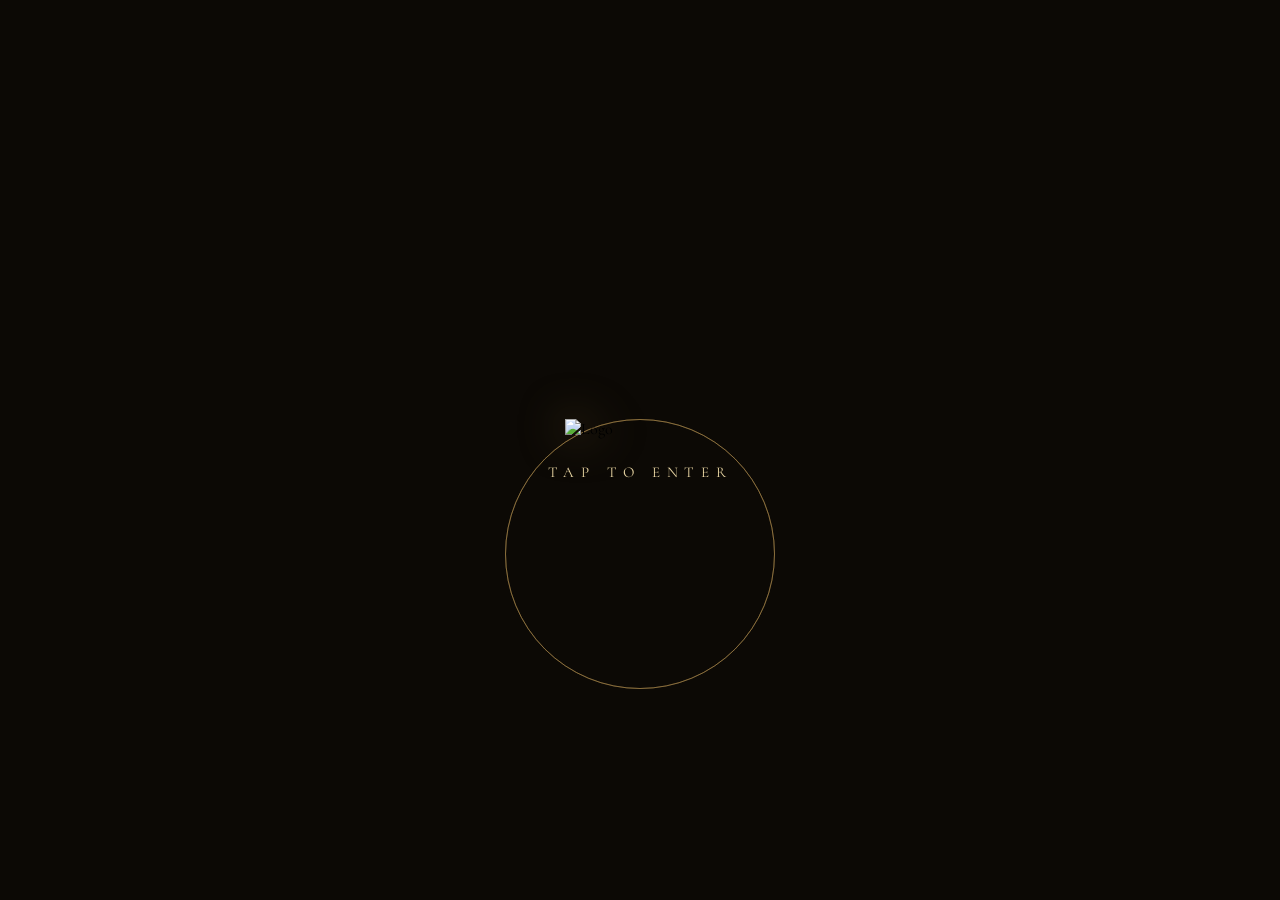
==== commit 061c19fd: "Update index.html" ====
--- a/index.html
+++ b/index.html
@@ -167,7 +167,9 @@
     .intro-img {
       position: absolute; inset: 0; width: 100%; height: 100%;
       object-fit: cover; object-position: center;
-      animation: cinematicZoom 8s var(--ease-silk) forwards; /* Updated to 8s */
+      animation: cinematicZoom 8s var(--ease-silk) forwards;
+      /* PERFORMANCE FIX: tell browser to optimize this animation */
+      will-change: transform;
     }
     @keyframes cinematicZoom { 0% { transform: scale(1.08); } 100% { transform: scale(1); } }
     .intro-overlay { position: absolute; inset: 0; z-index: 1; background: linear-gradient(to bottom, rgba(14,10,6,0.45) 0%, rgba(14,10,6,0.05) 40%, rgba(14,10,6,0.05) 65%, rgba(14,10,6,0.6) 100%); }
@@ -191,392 +193,360 @@
     }
 
     .page {
-      position: relative;
-      width: 100vw;
-      height: 100svh;
-      display: flex; flex-direction: column;
-      z-index: 2;
-      scroll-snap-align: start;
-      scroll-snap-stop: always;
-    }
-
-    .page-bg { position: absolute; inset: 0; overflow: hidden; z-index: 0; background: #0d0a07; }
-    .page-bg-img {
-      position: absolute; inset: 0;
-      width: 100%; height: 100%;
-      object-fit: cover; object-position: center;
-      will-change: transform; transform: translateZ(0);
-    }
-    .page-overlay { position: absolute; inset: 0; z-index: 1; }
-    .page-content { position: relative; z-index: 2; width: 100%; flex: 1; display: flex; flex-direction: column; }
-
-    /* ═══════════════════════════════════════════════════════════════════════
-       PAGE 1 — TITLE / INVITATION
-       ═══════════════════════════════════════════════════════════════════════ */
-    .invitation-wrap {
+      position: relative; min-height: 100svh;
       display: flex; flex-direction: column; align-items: center; justify-content: center;
-      gap: clamp(6px, 1.4vh, 16px);
-      padding: clamp(16px, 3vh, 40px) clamp(16px, 6vw, 52px);
-      text-align: center; width: 100%; flex: 1;
-      padding-bottom: clamp(60px, 25vh, 180px);
-    }
-
-    .anim-item { opacity: 0; transform: translateY(22px); transition: opacity 0.8s var(--ease-out), transform 0.8s var(--ease-out); }
+      scroll-snap-align: start; scroll-snap-stop: always;
+      background: linear-gradient(180deg, #0d0a07 0%, #171210 35%, #1a140e 70%, #0f0b08 100%);
+    }
+    .page-bg { position: absolute; inset: 0; opacity: 0.08; background-size: cover; background-position: center; filter: grayscale(0.3); mix-blend-mode: soft-light; pointer-events: none; }
+    .page-content { position: relative; z-index: 2; width: 100%; max-width: 96%; padding: clamp(40px, 10vw, 80px) clamp(18px, 4vw, 40px); display: flex; flex-direction: column; align-items: center; gap: clamp(24px, 5vw, 36px); }
+
+    .scroll-separator {
+      margin: clamp(28px, 5vw, 42px) 0;
+      display: flex; align-items: center; justify-content: center; gap: 18px;
+      width: 100%; max-width: 340px; text-decoration: none; color: var(--champagne);
+      transition: all 0.45s cubic-bezier(0.25, 0.1, 0.1, 1);
+    }
+    .scroll-separator:hover { gap: 28px; }
+    .scroll-separator:before,
+    .scroll-separator:after  { content: ''; flex: 1; height: 1px; background: linear-gradient(to right, transparent, var(--champagne-dk), transparent); transition: all 0.45s cubic-bezier(0.25, 0.1, 0.1, 1); }
+    .scroll-separator:hover:before { background: linear-gradient(to right, transparent 20%, var(--gold-lt), transparent 85%); }
+    .scroll-separator:hover:after  { background: linear-gradient(to right, transparent 15%, var(--gold-lt), transparent 80%); }
+    .scroll-separator .sep-icon { width: 26px; height: 26px; opacity: 0.7; filter: drop-shadow(0 2px 8px rgba(201,164,90,0.3)); transition: all 0.45s cubic-bezier(0.25, 0.1, 0.1, 1); }
+    .scroll-separator:hover .sep-icon { opacity: 1; transform: translateY(5px); }
+
+    .hero-logo { width: clamp(110px, 24vw, 200px); filter: drop-shadow(0 6px 26px rgba(201,164,90,0.5)) drop-shadow(0 0 40px rgba(201,164,90,0.2)); margin-bottom: clamp(12px, 3vw, 20px); }
+    .title       { font-family: var(--font-script); font-size: clamp(42px, 10vw, 82px); color: var(--gold-lt); text-align: center; line-height: 1; letter-spacing: 0.02em; margin-bottom: clamp(4px, 1vw, 10px); text-shadow: 0 3px 16px rgba(201,164,90,0.4); }
+    .subtitle    { font-family: var(--font-sc); font-size: clamp(10px, 1.7vw, 13px); letter-spacing: 0.5em; color: var(--champagne); text-align: center; text-transform: uppercase; margin-bottom: clamp(16px, 3vw, 26px); opacity: 0.8; }
+
+    .date-line {
+      display: flex; align-items: center; gap: clamp(8px, 2vw, 14px);
+      font-family: var(--font-sans); font-size: clamp(12px, 2.2vw, 16px); font-weight: 400;
+      color: var(--champagne); letter-spacing: 0.05em; margin-bottom: clamp(8px, 2vw, 12px);
+    }
+    .date-line .dot { width: 4px; height: 4px; border-radius: 50%; background: var(--champagne-dk); opacity: 0.6; }
+
+    .intro-msg {
+      font-family: var(--font-serif); font-size: clamp(13px, 2.3vw, 17px); font-weight: 300; font-style: italic;
+      color: var(--cream); text-align: center; line-height: 1.8; letter-spacing: 0.02em;
+      max-width: 620px; margin-bottom: clamp(16px, 3vw, 24px); opacity: 0.92;
+    }
+
+    .countdown { display: flex; gap: clamp(12px, 3vw, 22px); margin-bottom: clamp(18px, 3vw, 28px); }
+    .cd-unit { display: flex; flex-direction: column; align-items: center; gap: 6px; }
+    .cd-val  { font-family: var(--font-sc); font-size: clamp(32px, 6vw, 52px); font-weight: 600; color: var(--gold-lt); text-shadow: 0 2px 12px rgba(201,164,90,0.3); }
+    .cd-lbl  { font-family: var(--font-sans); font-size: clamp(9px, 1.5vw, 11px); color: var(--champagne-dk); text-transform: uppercase; letter-spacing: 0.3em; }
+
+    .verse {
+      font-family: var(--font-serif); font-size: clamp(13px, 2.2vw, 16px); font-weight: 300; font-style: italic;
+      color: var(--champagne); text-align: center; line-height: 1.9; letter-spacing: 0.02em;
+      max-width: 580px; opacity: 0.85;
+    }
+
+    .sect-title { font-family: var(--font-sc); font-size: clamp(20px, 4vw, 32px); color: var(--gold-lt); text-align: center; margin-bottom: clamp(16px, 3vw, 24px); letter-spacing: 0.1em; }
+    .sect-body  { font-family: var(--font-serif); font-size: clamp(13px, 2.2vw, 16px); font-weight: 300; color: var(--cream); text-align: center; line-height: 1.85; letter-spacing: 0.015em; max-width: 640px; opacity: 0.9; }
+
+    .details-grid { display: grid; grid-template-columns: repeat(auto-fit, minmax(240px, 1fr)); gap: clamp(20px, 4vw, 32px); width: 100%; max-width: 900px; margin-top: clamp(16px, 3vw, 24px); }
+    .detail-card {
+      background: linear-gradient(145deg, rgba(25,18,12,0.5), rgba(18,13,9,0.7));
+      border: 1px solid rgba(201,164,90,0.18); border-radius: 12px;
+      padding: clamp(20px, 4vw, 28px); text-align: center; backdrop-filter: blur(8px);
+      transition: all 0.4s cubic-bezier(0.25, 0.1, 0.1, 1);
+    }
+    .detail-card:hover { border-color: var(--gold-lt); box-shadow: 0 8px 28px rgba(201,164,90,0.2); transform: translateY(-4px); }
+    .det-icon { width: clamp(36px, 7vw, 52px); margin-bottom: clamp(12px, 2vw, 16px); filter: drop-shadow(0 3px 10px rgba(201,164,90,0.3)); }
+    .det-head { font-family: var(--font-sc); font-size: clamp(15px, 2.5vw, 19px); color: var(--gold-lt); margin-bottom: 8px; letter-spacing: 0.08em; }
+    .det-text { font-family: var(--font-sans); font-size: clamp(12px, 2vw, 14px); color: var(--champagne); line-height: 1.6; }
+
+    .venue-img {
+      width: 100%; max-width: 640px; aspect-ratio: 16/10; border-radius: 12px; object-fit: cover;
+      border: 1px solid rgba(201,164,90,0.22); box-shadow: 0 12px 40px rgba(14,10,6,0.6); margin-top: clamp(16px, 3vw, 24px);
+    }
+
+    .map-btn {
+      display: inline-flex; align-items: center; gap: 10px; padding: clamp(12px, 2vw, 14px) clamp(24px, 4vw, 32px);
+      background: linear-gradient(135deg, var(--gold-dk), var(--gold)); border: 1px solid var(--gold-lt); border-radius: 30px;
+      font-family: var(--font-sans); font-size: clamp(12px, 2vw, 14px); font-weight: 500; color: var(--cream); letter-spacing: 0.08em; text-decoration: none; text-transform: uppercase;
+      box-shadow: 0 6px 18px rgba(201,164,90,0.3); transition: all 0.35s cubic-bezier(0.25, 0.1, 0.1, 1); cursor: pointer; margin-top: clamp(12px, 2vw, 18px);
+    }
+    .map-btn:hover { transform: translateY(-2px); box-shadow: 0 10px 30px rgba(201,164,90,0.45); background: linear-gradient(135deg, var(--gold), var(--gold-lt)); }
+    .map-btn svg { width: 18px; height: 18px; }
+
+    .rsvp-form-wrap { width: 100%; max-width: 520px; margin-top: clamp(16px, 3vw, 24px); }
+    .form-group { margin-bottom: clamp(16px, 3vw, 20px); }
+    .form-label { display: block; font-family: var(--font-sc); font-size: clamp(12px, 2vw, 14px); color: var(--champagne); margin-bottom: 8px; letter-spacing: 0.08em; }
+    .form-input, .form-textarea {
+      width: 100%; padding: clamp(12px, 2vw, 14px) clamp(14px, 2.5vw, 16px);
+      background: rgba(25,18,12,0.6); border: 1px solid rgba(201,164,90,0.25); border-radius: 8px;
+      font-family: var(--font-sans); font-size: clamp(13px, 2.2vw, 15px); color: var(--cream);
+      transition: all 0.3s ease;
+    }
+    .form-input:focus, .form-textarea:focus { outline: none; border-color: var(--gold-lt); box-shadow: 0 0 0 3px rgba(201,164,90,0.15); background: rgba(25,18,12,0.8); }
+    .form-textarea { resize: vertical; min-height: 90px; }
+
+    .att-choice { display: flex; gap: clamp(12px, 2vw, 16px); }
+    .att-opt {
+      flex: 1; padding: clamp(14px, 2.5vw, 18px);
+      background: rgba(25,18,12,0.5); border: 2px solid rgba(201,164,90,0.2); border-radius: 10px;
+      font-family: var(--font-sc); font-size: clamp(13px, 2.2vw, 15px); color: var(--champagne); text-align: center; letter-spacing: 0.08em;
+      cursor: pointer; transition: all 0.35s cubic-bezier(0.25, 0.1, 0.1, 1);
+    }
+    .att-opt:hover { border-color: var(--gold-lt); background: rgba(25,18,12,0.7); }
+    .att-opt.sel-yes { border-color: var(--gold-lt); background: var(--gold-dk); color: var(--cream); }
+    .att-opt.sel-no  { border-color: var(--maroon-lt); background: var(--maroon); color: var(--cream); }
+
+    .guest-field {
+      display: none; align-items: center; gap: clamp(10px, 2vw, 14px); justify-content: center; margin-top: clamp(12px, 2vw, 16px);
+    }
+    .guest-field.show { display: flex; }
+    .guest-btn {
+      width: clamp(36px, 7vw, 44px); height: clamp(36px, 7vw, 44px); border-radius: 50%;
+      background: var(--gold-dk); border: 1px solid var(--gold-lt); color: var(--cream);
+      font-size: clamp(18px, 3vw, 22px); cursor: pointer; transition: all 0.3s ease;
+    }
+    .guest-btn:hover { background: var(--gold); box-shadow: 0 4px 12px rgba(201,164,90,0.4); }
+    .guest-count {
+      font-family: var(--font-sc); font-size: clamp(20px, 4vw, 26px); color: var(--gold-lt);
+      min-width: clamp(40px, 8vw, 60px); text-align: center;
+    }
+
+    .btn-submit {
+      width: 100%; padding: clamp(14px, 2.5vw, 18px);
+      background: linear-gradient(135deg, var(--gold-dk), var(--gold)); border: 1px solid var(--gold-lt); border-radius: 30px;
+      font-family: var(--font-sc); font-size: clamp(14px, 2.3vw, 16px); font-weight: 600; color: var(--cream); letter-spacing: 0.12em; text-transform: uppercase;
+      cursor: pointer; transition: all 0.35s cubic-bezier(0.25, 0.1, 0.1, 1); margin-top: clamp(16px, 3vw, 24px);
+    }
+    .btn-submit:hover { transform: translateY(-2px); box-shadow: 0 8px 24px rgba(201,164,90,0.4); background: linear-gradient(135deg, var(--gold), var(--gold-lt)); }
+    .btn-submit:disabled { opacity: 0.6; cursor: not-allowed; }
+
+    .rsvp-success {
+      display: none; flex-direction: column; align-items: center; gap: clamp(16px, 3vw, 24px);
+      padding: clamp(24px, 4vw, 36px); background: rgba(25,18,12,0.7); border: 1px solid var(--gold-lt); border-radius: 12px;
+      text-align: center; max-width: 460px; margin: clamp(20px, 3vw, 32px) auto 0;
+    }
+    .rsvp-success.show { display: flex; }
+    .success-icon { width: clamp(50px, 10vw, 70px); filter: drop-shadow(0 4px 14px rgba(201,164,90,0.4)); }
+    .success-title { font-family: var(--font-sc); font-size: clamp(18px, 3vw, 24px); color: var(--gold-lt); letter-spacing: 0.1em; }
+    .success-text  { font-family: var(--font-sans); font-size: clamp(12px, 2vw, 14px); color: var(--champagne); line-height: 1.7; }
+    #qr-container { margin-top: clamp(8px, 2vw, 12px); }
+    #qr-container canvas { border-radius: 8px; }
+
+    .gallery-grid { display: grid; grid-template-columns: repeat(auto-fit, minmax(clamp(140px, 28vw, 220px), 1fr)); gap: clamp(12px, 2vw, 18px); width: 100%; max-width: 900px; margin-top: clamp(16px, 3vw, 24px); }
+    .gallery-item {
+      aspect-ratio: 1; border-radius: 10px; overflow: hidden; cursor: pointer;
+      border: 1px solid rgba(201,164,90,0.18); transition: all 0.4s cubic-bezier(0.25, 0.1, 0.1, 1);
+    }
+    .gallery-item:hover { transform: scale(1.03); box-shadow: 0 10px 32px rgba(201,164,90,0.3); border-color: var(--gold-lt); }
+    .gallery-item img { width: 100%; height: 100%; object-fit: cover; }
+
+    .audio-btn {
+      position: fixed; bottom: clamp(20px, 4vw, 32px); right: clamp(20px, 4vw, 32px); z-index: 500;
+      width: clamp(48px, 9vw, 60px); height: clamp(48px, 9vw, 60px); border-radius: 50%;
+      background: linear-gradient(135deg, var(--gold-dk), var(--gold)); border: 2px solid var(--gold-lt);
+      display: flex; align-items: center; justify-content: center; cursor: pointer;
+      box-shadow: 0 6px 20px rgba(201,164,90,0.4); transition: all 0.4s cubic-bezier(0.25, 0.1, 0.1, 1);
+      opacity: 0; pointer-events: none;
+    }
+    .audio-btn.visible { opacity: 1; pointer-events: all; }
+    .audio-btn:hover { transform: scale(1.08); box-shadow: 0 10px 32px rgba(201,164,90,0.55); }
+    .audio-btn svg { width: clamp(20px, 4vw, 24px); height: clamp(20px, 4vw, 24px); fill: var(--cream); }
+
+    .anim-item { opacity: 0; transform: translateY(20px); transition: opacity 0.8s var(--ease-out), transform 0.8s var(--ease-out); }
     .anim-item.revealed { opacity: 1; transform: translateY(0); }
-    .fade-up-scroll { opacity: 0; transform: translateY(28px); transition: opacity 0.6s ease-out, transform 0.6s ease-out; }
+    .fade-up-scroll { opacity: 0; transform: translateY(30px); transition: opacity 1s var(--ease-out), transform 1s var(--ease-out); }
     .fade-up-scroll.is-visible { opacity: 1; transform: translateY(0); }
-
-    .deco-rule { display: flex; align-items: center; gap: 12px; width: clamp(140px, 40vw, 300px); }
-    .deco-rule--sm { width: clamp(80px, 22vw, 170px); }
-    .rule-line { flex: 1; height: 1px; background: linear-gradient(90deg, transparent, rgba(0,0,0,0.65), transparent); }
-    .rule-diamond { font-size: clamp(9px, 1.6vw, 13px); color: var(--main-page-text); filter: drop-shadow(0 0 8px rgba(255,255,255,0.9)) drop-shadow(0 0 20px rgba(255,255,255,0.5)); }
-
-    /* --- CONTROLS FOR "Together with their families" --- */
-    .together { 
-      font-family: var(--font-sans); 
-      font-weight: 200; 
-      font-size: clamp(14px, 3.2vw, 20px); 
-      letter-spacing: 0.2em; 
-      text-transform: uppercase; 
-      color: var(--main-page-text); 
-      text-shadow: 0 0 10px rgba(255,255,255,1), 0 0 22px rgba(255,255,255,0.9); 
-      -webkit-text-stroke: 0.6px var(--main-page-text); 
-    }
-    
-    .name-script {
-      font-family: var(--font-script); font-weight: 400; line-height: 1.0; letter-spacing: 0.01em;
-      font-size: clamp(66px, 15vw, 136px); 
-      color: var(--main-page-text);
-      text-shadow: 0 0 18px rgba(255,255,255,1), 0 0 40px rgba(255,255,255,0.9), 0 4px 30px rgba(255,255,255,0.4);
-      -webkit-text-stroke: 0.8px var(--main-page-text); filter: drop-shadow(0 2px 12px rgba(255,255,255,0.85));
-    }
-    .name-script--caps { font-size: clamp(56px, 12.5vw, 118px); }
-
-    .ampersand-wrap { display: flex; align-items: center; gap: clamp(12px, 3vw, 26px); width: clamp(160px, 44vw, 340px); }
-    .amp-line { flex: 1; height: 1px; background: linear-gradient(90deg, transparent, rgba(0,0,0,0.5), transparent); }
-    .amp-char { font-family: var(--font-script); font-size: clamp(30px, 6.5vw, 56px); color: var(--main-page-text); text-shadow: 0 0 14px rgba(255,255,255,1), 0 0 30px rgba(255,255,255,0.85); -webkit-text-stroke: 0.8px var(--main-page-text); }
-
-    .invite-line { font-family: var(--font-sc); font-weight: 600; font-size: clamp(11px, 2.4vw, 20px); letter-spacing: 0.3em; text-transform: uppercase; color: var(--main-page-text); text-shadow: 0 0 10px rgba(255,255,255,1), 0 0 22px rgba(255,255,255,0.85); -webkit-text-stroke: 0.4px var(--main-page-text); }
-    
-    /* --- MATCHED CONTROLS FOR "invite you to celebrate their wedding" --- */
-    .invite-date {
-      font-family: var(--font-sans); 
-      font-weight: 200; 
-      font-size: clamp(14px, 3.2vw, 20px); 
-      letter-spacing: 0.2em; 
-      text-transform: uppercase; 
-      color: var(--main-page-text); 
-      text-shadow: 0 0 10px rgba(255,255,255,1), 0 0 22px rgba(255,255,255,0.9); 
-      -webkit-text-stroke: 0.6px var(--main-page-text); 
-      margin-top: 4px;
-    }
-
-    .bottom-ornament { font-size: clamp(9px, 1.4vw, 13px); color: var(--main-page-text); letter-spacing: 0.75em; opacity: 0.8; filter: drop-shadow(0 0 10px rgba(255,255,255,0.95)); }
-
-    .page-frame { position: absolute; left: 5%; right: 5%; z-index: 3; pointer-events: none; }
-    .page-frame--top { top: clamp(12px, 2.5vh, 24px); }
-    .page-frame--bot { bottom: clamp(50px, 9vh, 80px); }
-    .page-frame-line { width: 100%; height: 1px; background: linear-gradient(90deg, transparent 0%, rgba(0,0,0,0.25) 20%, rgba(0,0,0,0.4) 50%, rgba(0,0,0,0.25) 80%, transparent 100%); }
-    .page-frame-corner { display: flex; justify-content: space-between; margin-top: 4px; }
-    .page-frame-corner span { width: 5px; height: 5px; border-left: 1px solid rgba(0,0,0,0.35); border-top: 1px solid rgba(0,0,0,0.35); filter: drop-shadow(0 0 3px rgba(255,255,255,0.6)); }
-    .page-frame-corner span:last-child { transform: scaleX(-1); }
-
-    .scroll-separator {
-      position: absolute; bottom: clamp(14px, 2.8vh, 26px); left: 50%; transform: translateX(-50%);
-      display: flex; flex-direction: column; align-items: center; gap: 7px;
-      z-index: 10; text-decoration: none; cursor: pointer;
-    }
-    .scroll-separator span {
-      color: var(--ivory); font-family: var(--font-sc); font-weight: 600;
-      font-size: clamp(9px, 1.5vw, 11px); text-transform: uppercase; letter-spacing: 0.32em;
-      text-shadow: 0 1px 4px rgba(0,0,0,0.8);
-    }
-    .chevron-down {
-      width: 12px; height: 12px; border-right: 1.5px solid var(--ivory); border-bottom: 1.5px solid var(--ivory);
-      transform: rotate(45deg); animation: bounce 2.2s ease-in-out infinite;
-      filter: drop-shadow(0 2px 4px rgba(0,0,0,0.6));
-    }
-    @keyframes bounce { 0%, 20%, 50%, 80%, 100% { transform: translateY(0) rotate(45deg); } 40% { transform: translateY(-7px) rotate(45deg); } 60% { transform: translateY(-3px) rotate(45deg); } }
-
-    .scroll-dark span { color: var(--maroon); text-shadow: 0 1px 4px rgba(255,255,255,0.8); }
-    .scroll-dark .chevron-down { border-color: var(--maroon); filter: drop-shadow(0 2px 4px rgba(255,255,255,0.6)); }
-
-    /* ═══════════════════════════════════════════════════════════════════════
-       PAGES 2 & 3
-       ═══════════════════════════════════════════════════════════════════════ */
-    .polished-glass {
-      background: transparent;
-      border: none;
-      backdrop-filter: none; -webkit-backdrop-filter: none;
-      box-shadow: none;
-      border-radius: 8px; text-align: center;
-      width: 90%; margin: 0 auto;
-    }
-
-    .primary-text { color: var(--maroon); text-shadow: 0 1px 6px rgba(255,255,255,0.8); }
-    .secondary-text { color: var(--text-dark); text-shadow: 0 1px 4px rgba(255,255,255,0.8); }
-
-    .top-40-restrict {
-      height: 42svh;
-      flex: none; display: flex; flex-direction: column; justify-content: center;
-      padding: 0 4vw;
-    }
-    .clear-60-zone { height: 58svh; width: 100%; position: relative; pointer-events: none; }
-
-    /* ELEGANT LOCATION TYPOGRAPHY */
-    .event-date { font-family: var(--font-sc); font-size: clamp(16px, 4.5vw, 24px); font-weight: 600; letter-spacing: 0.15em; margin-bottom: 6px; }
-    .event-time { font-family: var(--font-sans); font-size: clamp(10px, 2.2vw, 13px); font-weight: 300; letter-spacing: 0.25em; margin-bottom: clamp(12px, 2.5vh, 20px); }
-    .event-venue { font-family: var(--font-serif); font-size: clamp(26px, 7vw, 44px); font-weight: 300; letter-spacing: 0.08em; text-transform: uppercase; line-height: 1.15; margin-bottom: 6px; text-shadow: 0 2px 8px rgba(255,255,255,0.9); }
-    .event-city { font-family: var(--font-serif); font-size: clamp(14px, 4vw, 20px); font-style: italic; font-weight: 400; margin-bottom: clamp(10px, 2.5vh, 18px); }
-
-    .maroon-rule { width: clamp(40px, 10vw, 70px); height: 1px; background: linear-gradient(90deg, transparent, var(--maroon), transparent); margin: clamp(6px, 1.5vh, 12px) auto; opacity: 0.6; }
-
-    .action-buttons { display: flex; gap: 8px; justify-content: center; margin-top: 8px; }
-    .btn-action {
-      display: inline-flex; align-items: center; justify-content: center; gap: 5px;
-      padding: 8px 10px; flex: 1; border: 1px solid rgba(110,26,55,0.3); border-radius: 4px;
-      background: rgba(255,255,255,0.4); color: var(--maroon); text-decoration: none;
-      font-weight: 500; font-size: clamp(8px, 1.25vw, 9px); font-family: var(--font-sans); letter-spacing: 0.18em; text-transform: uppercase;
-      transition: background 0.28s, border-color 0.28s, transform 0.18s, color 0.28s; text-shadow: none;
-    }
-    .btn-action:hover, .btn-action:active { background: var(--maroon); border-color: var(--maroon); color: #fff; transform: translateY(-1px); }
-    .btn-action svg { width: 10px; height: 10px; fill: currentColor; flex-shrink: 0; }
-
-    .countdown-grid { display: flex; justify-content: center; gap: clamp(6px, 2.5vw, 14px); text-align: center; margin-bottom: 0; padding-bottom: 0; border: none; }
-    .cd-item { display: flex; flex-direction: column; align-items: center; gap: 2px; min-width: clamp(24px, 6vw, 36px); }
-    
-    .cd-num { font-family: var(--font-serif); font-size: clamp(19px, 5vw, 30px); color: var(--gold-dk); font-weight: 600; line-height: 1; text-shadow: 0 1px 6px rgba(255,255,255,0.8); }
-    .cd-lbl { font-family: var(--font-sans); font-size: clamp(8px, 1.2vw, 9px); font-weight: 500; text-transform: uppercase; letter-spacing: 0.22em; color: var(--gold-dk); opacity: 0.9; text-shadow: 0 1px 3px rgba(255,255,255,0.8); }
-    .cd-sep { font-family: var(--font-serif); font-size: clamp(15px, 4vw, 24px); color: rgba(160,120,48,0.5); font-weight: 300; line-height: 1; padding-top: 2px; }
-
-    .rsvp-title { font-family: var(--font-sc); font-size: clamp(14px, 4vw, 22px); color: var(--maroon); font-weight: 600; text-shadow: 0 1px 6px rgba(255,255,255,0.8); letter-spacing: 0.35em; text-transform: uppercase; margin-bottom: 2px; }
-    .rsvp-sub { font-family: var(--font-sans); font-size: clamp(8px, 1.5vw, 10px); font-weight: 400; letter-spacing: 0.2em; text-transform: uppercase; color: var(--text-dark); margin-bottom: clamp(10px, 2vh, 14px); text-shadow: 0 1px 3px rgba(255,255,255,0.8); }
-
-    .rsvp-form { display: flex; flex-direction: column; gap: clamp(6px, 1.2vh, 10px); text-align: left; }
-    .f-field { display: flex; flex-direction: column; gap: 3px; }
-    .f-lbl { font-family: var(--font-sans); font-size: clamp(8px, 1.2vw, 9px); font-weight: 500; letter-spacing: 0.2em; text-transform: uppercase; color: var(--maroon); opacity: 0.9; text-shadow: 0 1px 3px rgba(255,255,255,0.8); }
-    .f-inp, .f-sel, .f-ta {
-      width: 100%; padding: clamp(6px, 1vh, 8px) 10px;
-      background: rgba(255,255,255,0.5);
-      border: 1px solid rgba(110,26,55,0.3); border-radius: 4px;
-      color: var(--text-dark); font-weight: 400; font-family: var(--font-sans);
-      font-size: clamp(9px, 1.6vw, 11px);
-      outline: none; transition: border-color 0.25s, background 0.25s;
-    }
-    .f-inp::placeholder, .f-ta::placeholder { color: rgba(44,26,18,0.5); }
-    .f-inp:focus, .f-sel:focus, .f-ta:focus { border-color: var(--maroon); background: rgba(255,255,255,0.8); }
-    .f-ta { resize: none; height: 45px; }
-
-    .attend-tgl { display: flex; border: 1px solid rgba(110,26,55,0.3); border-radius: 4px; overflow: hidden; background: rgba(255,255,255,0.5); }
-    .att-opt { flex: 1; padding: clamp(6px, 1vh, 8px) 5px; text-align: center; cursor: pointer; font-size: clamp(9px, 1.4vw, 11px); font-weight: 400; letter-spacing: 0.05em; color: rgba(44,26,18,0.7); border: none; background: transparent; transition: all 0.28s; font-family: var(--font-sans); }
-    .att-opt.sel-yes { background: var(--maroon); color: #fff; font-weight: 500; }
-    .att-opt.sel-no  { background: rgba(110,26,55,0.1); color: var(--maroon); }
-    .att-sep { width: 1px; background: rgba(110,26,55,0.3); flex-shrink: 0; }
-
-    .guest-ctr { display: flex; align-items: stretch; border: 1px solid rgba(110,26,55,0.3); border-radius: 4px; overflow: hidden; background: rgba(255,255,255,0.5); }
-    .g-btn { width: 30px; background: transparent; border: none; cursor: pointer; color: var(--maroon); font-size: 16px; display: flex; align-items: center; justify-content: center; transition: background 0.2s; }
-    .g-btn:hover { background: rgba(110,26,55,0.1); }
-    .g-num { flex: 1; text-align: center; font-family: var(--font-serif); font-size: clamp(12px, 3vw, 16px); font-weight: 600; color: var(--maroon); padding: 4px 0; background: transparent; }
-
-    .btn-submit { width: 100%; padding: clamp(8px, 1.2vh, 10px); background: var(--maroon); border: none; border-radius: 4px; color: #fff; cursor: pointer; font-family: var(--font-sans); font-weight: 500; font-size: clamp(8px, 1.3vw, 10px); letter-spacing: 0.3em; text-transform: uppercase; transition: background 0.28s, transform 0.18s; margin-top: 4px; text-shadow: none; }
-    .btn-submit:hover  { background: var(--text-dark); color: #fff; }
-    .btn-submit:active { transform: scale(0.98); }
-
-    .rsvp-success { display: none; text-align: center; padding: 10px 0; }
-    .rsvp-success.show { display: block; }
-    .rs-icon { width: 36px; height: 36px; border-radius: 50%; border: 1px solid var(--maroon); display: flex; align-items: center; justify-content: center; margin: 0 auto 10px; background: rgba(255,255,255,0.6); }
-    .rs-icon svg { width: 16px; height: 16px; stroke: var(--maroon); stroke-width: 2; fill: none; }
-    .rsvp-success h3 { font-family: var(--font-script); font-size: clamp(18px, 5vw, 24px); color: var(--maroon); margin-bottom: 4px; }
-    .rsvp-success p  { font-family: var(--font-serif); font-style: italic; font-weight: 400; font-size: clamp(10px, 2vw, 12px); color: var(--text-dark); margin-bottom: 12px; }
-    #qr-container { display: flex; justify-content: center; align-items: center; margin: 6px auto; padding: 10px; background: rgba(255,255,255,0.9); border-radius: 6px; width: max-content; border: 1px solid rgba(110,26,55,0.2); }
-
-    /* Audio button */
-    #audio-btn {
-      position: fixed; top: 18px; right: 18px; z-index: 200;
-      width: 38px; height: 38px; border-radius: 50%; border: 1px solid rgba(110,26,55,0.2);
-      background: rgba(255,255,255,0.5); backdrop-filter: blur(10px); -webkit-backdrop-filter: blur(10px);
-      cursor: pointer; display: flex; align-items: center; justify-content: center;
-      opacity: 0; transition: opacity 0.5s ease, background 0.25s; box-shadow: 0 2px 12px rgba(0,0,0,0.1);
-    }
-    #audio-btn.visible { opacity: 1; }
-    #audio-btn:hover { background: rgba(255,255,255,0.75); }
-    #audio-btn svg { width: 15px; height: 15px; fill: var(--maroon); }
   </style>
 </head>
 <body>
-
+  <!-- ═══════════════════════════════════════════════════════════════════════
+       SCREEN 1 — LOADER
+       ═══════════════════════════════════════════════════════════════════════ -->
   <div id="loader" class="scene active">
     <div class="loader-bg"></div>
-    <div class="loader-particles" id="loaderParticles"></div>
+    <div id="loaderParticles" class="loader-particles"></div>
     <div class="loader-content">
       <div class="logo-wrap">
         <div class="logo-glow"></div>
-        <img src="https://drive.google.com/thumbnail?id=1--iy9uLGumgknSXbmgJM-_gZg1fhUbR5&sz=w2000" alt="T & A Monogram" class="logo-img" onerror="this.style.display='none'" />
+        <img class="logo-img" src="https://drive.google.com/thumbnail?id=1--iy9uLGumgknSXbmgJM-_gZg1fhUbR5&sz=w2000" alt="A&T" />
       </div>
-      <p class="loader-subtitle">Loading your invitation…</p>
-      <div class="loader-bar-wrap"><div class="loader-bar" id="loaderBar"></div></div>
+      <div class="loader-subtitle">Ahmed &amp; Tahany</div>
+      <div class="loader-bar-wrap"><div id="loaderBar" class="loader-bar"></div></div>
     </div>
   </div>
 
+  <!-- ═══════════════════════════════════════════════════════════════════════
+       TAP-TO-ENTER OVERLAY
+       ═══════════════════════════════════════════════════════════════════════ -->
   <div id="tapOverlay" class="tap-overlay hidden">
     <div class="tap-inner">
-      <img src="https://drive.google.com/thumbnail?id=1--iy9uLGumgknSXbmgJM-_gZg1fhUbR5&sz=w2000" alt="Monogram" class="tap-logo" onerror="this.style.display='none'" />
-      <p class="tap-label">Tap to Enter</p>
-      <div class="tap-ring"></div>
+      <div class="tap-ring" style="animation-delay: 0s;"></div>
+      <div class="tap-ring" style="animation-delay: 0.6s;"></div>
+      <div class="tap-ring" style="animation-delay: 1.2s;"></div>
+      <img class="tap-logo" src="https://drive.google.com/thumbnail?id=1--iy9uLGumgknSXbmgJM-_gZg1fhUbR5&sz=w2000" alt="Logo" />
+      <div class="tap-label">Tap to Enter</div>
     </div>
   </div>
 
+  <!-- ═══════════════════════════════════════════════════════════════════════
+       SCREEN 2 — INTRO
+       ═══════════════════════════════════════════════════════════════════════ -->
   <div id="intro" class="scene hidden">
+    <img id="intro-img-element" class="intro-img" alt="Opening Scene" />
     <div class="intro-overlay"></div>
-    <!-- Source is attached dynamically on interaction so it doesn't play prematurely -->
-    <img id="intro-img-element" alt="Just Married" class="intro-img" onerror="this.style.background='#0d0a07'" />
     <div class="intro-vignette"></div>
   </div>
 
+  <!-- ═══════════════════════════════════════════════════════════════════════
+       SCREEN 3 — MAIN SCROLLABLE PAGES
+       ═══════════════════════════════════════════════════════════════════════ -->
   <div id="main" class="scene hidden">
     <canvas id="particleCanvas"></canvas>
 
-    <div class="page" id="page-1">
-      <div class="page-bg">
-        <img class="page-bg-img" src="https://drive.google.com/thumbnail?id=12MoLiIDqREJ47C6TwIjBqDnbURwiK-v1&sz=w2000" alt="" loading="eager" decoding="async" />
+    <!-- PAGE 1 — HERO & COUNTDOWN -->
+    <div class="page" id="pg1" style="background-image: url('https://drive.google.com/thumbnail?id=12MoLiIDqREJ47C6TwIjBqDnbURwiK-v1&sz=w2000');">
+      <div class="page-bg"></div>
+      <div class="page-content">
+        <img class="hero-logo anim-item" data-delay="0" src="https://drive.google.com/thumbnail?id=1--iy9uLGumgknSXbmgJM-_gZg1fhUbR5&sz=w2000" alt="Logo" />
+        <h1 class="title anim-item" data-delay="1">Ahmed &amp; Tahany</h1>
+        <p class="subtitle anim-item" data-delay="2">Our Wedding Invitation</p>
+        <div class="date-line anim-item" data-delay="3">
+          <span>Friday</span> <span class="dot"></span>
+          <span>July 4, 2026</span> <span class="dot"></span>
+          <span>7:00 PM</span>
+        </div>
+        <p class="intro-msg anim-item" data-delay="4">
+          We are thrilled to invite you to celebrate our special day with us. Join us as we embark on this beautiful journey together, surrounded by the love and warmth of family and friends.
+        </p>
+        <div class="countdown anim-item" data-delay="5">
+          <div class="cd-unit"><div id="cd-days" class="cd-val">00</div><div class="cd-lbl">Days</div></div>
+          <div class="cd-unit"><div id="cd-hours" class="cd-val">00</div><div class="cd-lbl">Hours</div></div>
+          <div class="cd-unit"><div id="cd-mins" class="cd-val">00</div><div class="cd-lbl">Minutes</div></div>
+          <div class="cd-unit"><div id="cd-secs" class="cd-val">00</div><div class="cd-lbl">Seconds</div></div>
+        </div>
+        <p class="verse anim-item" data-delay="6">
+          "And of His signs is that He created for you from yourselves mates<br />that you may find tranquility in them; and He placed between you affection and mercy.<br />Indeed in that are signs for a people who give thought."<br /><em>— Quran 30:21</em>
+        </p>
       </div>
-      <div class="page-overlay" style="background: linear-gradient(to bottom, rgba(14,10,6,0.18) 0%, transparent 28%, transparent 65%, rgba(14,10,6,0.55) 100%);"></div>
-
-      <div class="page-frame page-frame--top">
-        <div class="page-frame-line"></div>
-        <div class="page-frame-corner"><span></span><span></span></div>
+      <a class="scroll-separator" href="#pg2">
+        <svg class="sep-icon" xmlns="http://www.w3.org/2000/svg" viewBox="0 0 24 24" fill="currentColor"><path d="M12 15.5l-6-6 1.4-1.4 4.6 4.6 4.6-4.6 1.4 1.4z"/></svg>
+      </a>
+    </div>
+
+    <!-- PAGE 2 — EVENT DETAILS -->
+    <div class="page fade-up-scroll" id="pg2">
+      <div class="page-content">
+        <h2 class="sect-title">Event Details</h2>
+        <p class="sect-body">
+          Join us for an unforgettable evening filled with joy, laughter, and celebration. We can't wait to share this momentous occasion with you!
+        </p>
+        <div class="details-grid">
+          <div class="detail-card">
+            <svg class="det-icon" xmlns="http://www.w3.org/2000/svg" viewBox="0 0 24 24" fill="#e2c97e"><path d="M19 4h-1V2h-2v2H8V2H6v2H5c-1.1 0-2 .9-2 2v14c0 1.1.9 2 2 2h14c1.1 0 2-.9 2-2V6c0-1.1-.9-2-2-2zm0 16H5V9h14v11z"/></svg>
+            <div class="det-head">Date &amp; Time</div>
+            <div class="det-text">Friday, July 4, 2026<br />7:00 PM onwards</div>
+          </div>
+          <div class="detail-card">
+            <svg class="det-icon" xmlns="http://www.w3.org/2000/svg" viewBox="0 0 24 24" fill="#e2c97e"><path d="M12 2C8.13 2 5 5.13 5 9c0 5.25 7 13 7 13s7-7.75 7-13c0-3.87-3.13-7-7-7zm0 9.5c-1.38 0-2.5-1.12-2.5-2.5s1.12-2.5 2.5-2.5 2.5 1.12 2.5 2.5-1.12 2.5-2.5 2.5z"/></svg>
+            <div class="det-head">Venue</div>
+            <div class="det-text">The Grand Ballroom<br />123 Celebration Avenue<br />Cairo, Egypt</div>
+          </div>
+          <div class="detail-card">
+            <svg class="det-icon" xmlns="http://www.w3.org/2000/svg" viewBox="0 0 24 24" fill="#e2c97e"><path d="M12 2C6.48 2 2 6.48 2 12s4.48 10 10 10 10-4.48 10-10S17.52 2 12 2zm-2 15l-5-5 1.41-1.41L10 14.17l7.59-7.59L19 8l-9 9z"/></svg>
+            <div class="det-head">Dress Code</div>
+            <div class="det-text">Formal Attire<br />Traditional or Modern</div>
+          </div>
+        </div>
+        <img class="venue-img" src="https://drive.google.com/thumbnail?id=1pMWs7u0lvQSVLgopy7KaxIhKkiuXNZCQ&sz=w2000" alt="Venue" />
+        <a class="map-btn" href="https://maps.google.com/?q=The+Grand+Ballroom+Cairo" target="_blank" rel="noopener">
+          <svg xmlns="http://www.w3.org/2000/svg" viewBox="0 0 24 24" fill="currentColor"><path d="M12 2C8.13 2 5 5.13 5 9c0 5.25 7 13 7 13s7-7.75 7-13c0-3.87-3.13-7-7-7zm0 9.5c-1.38 0-2.5-1.12-2.5-2.5s1.12-2.5 2.5-2.5 2.5 1.12 2.5 2.5-1.12 2.5-2.5 2.5z"/></svg>
+          View on Map
+        </a>
       </div>
-
+      <a class="scroll-separator" href="#pg3">
+        <svg class="sep-icon" xmlns="http://www.w3.org/2000/svg" viewBox="0 0 24 24" fill="currentColor"><path d="M12 15.5l-6-6 1.4-1.4 4.6 4.6 4.6-4.6 1.4 1.4z"/></svg>
+      </a>
+    </div>
+
+    <!-- PAGE 3 — RSVP -->
+    <div class="page fade-up-scroll" id="pg3">
       <div class="page-content">
-        <div class="invitation-wrap">
-          <div class="deco-rule anim-item" data-delay="0"><span class="rule-line"></span><span class="rule-diamond">✦</span><span class="rule-line"></span></div>
-          <p class="together anim-item" data-delay="1">Together with their families</p>
-          <h1 class="name-script anim-item" data-delay="2">Ahmed</h1>
-          <div class="ampersand-wrap anim-item" data-delay="3"><span class="amp-line"></span><span class="amp-char">&</span><span class="amp-line"></span></div>
-          <h1 class="name-script name-script--caps anim-item" data-delay="4">Tahany</h1>
-          <div class="deco-rule deco-rule--sm anim-item" data-delay="5"><span class="rule-line"></span><span class="rule-diamond">✦</span><span class="rule-line"></span></div>
-          <p class="invite-line anim-item" data-delay="6"></p>
-          <p class="invite-date anim-item" data-delay="7">invite you <br>to celebrate their wedding</p>
-          <div class="bottom-ornament anim-item" data-delay="8">✦   ✦   ✦</div>
+        <h2 class="sect-title">RSVP</h2>
+        <p class="sect-body">
+          Your presence would mean the world to us. Please let us know if you'll be able to join our celebration.
+        </p>
+        <div id="rsvp-form-wrap" class="rsvp-form-wrap">
+          <form onsubmit="submitRsvp(event); return false;">
+            <div class="form-group">
+              <label class="form-label">Your Name</label>
+              <input id="f-name" class="form-input" type="text" placeholder="Enter your full name" required />
+            </div>
+            <div class="form-group">
+              <label class="form-label">Will You Attend?</label>
+              <div class="att-choice">
+                <div id="att-yes" class="att-opt" onclick="setAttend('yes')">Yes, I'll Be There</div>
+                <div id="att-no" class="att-opt" onclick="setAttend('no')">Sorry, Can't Make It</div>
+              </div>
+            </div>
+            <div id="guest-field" class="guest-field">
+              <button type="button" class="guest-btn" onclick="changeGuests(-1)">−</button>
+              <div class="guest-count" id="guest-count">1</div>
+              <button type="button" class="guest-btn" onclick="changeGuests(1)">+</button>
+              <span class="form-label" style="margin: 0;">Guest(s)</span>
+            </div>
+            <div class="form-group">
+              <label class="form-label">Message (Optional)</label>
+              <textarea id="f-msg" class="form-textarea" placeholder="Share your well wishes"></textarea>
+            </div>
+            <button id="btn-submit" type="submit" class="btn-submit">Confirm RSVP</button>
+          </form>
+        </div>
+        <div id="rsvp-success" class="rsvp-success">
+          <svg class="success-icon" xmlns="http://www.w3.org/2000/svg" viewBox="0 0 24 24" fill="#e2c97e"><path d="M12 2C6.48 2 2 6.48 2 12s4.48 10 10 10 10-4.48 10-10S17.52 2 12 2zm-2 15l-5-5 1.41-1.41L10 14.17l7.59-7.59L19 8l-9 9z"/></svg>
+          <h3 class="success-title">Thank You!</h3>
+          <p class="success-text">Your RSVP has been received. We're excited to celebrate with you!</p>
+          <div id="qr-container"></div>
+          <p class="success-text" style="font-size: clamp(10px, 1.8vw, 12px); margin-top: -8px;">Save this QR code as your digital pass</p>
         </div>
       </div>
-
-      <a href="#page-2" class="scroll-separator anim-item" data-delay="9">
-        <span>Scroll</span>
-        <div class="chevron-down"></div>
+      <a class="scroll-separator" href="#pg4">
+        <svg class="sep-icon" xmlns="http://www.w3.org/2000/svg" viewBox="0 0 24 24" fill="currentColor"><path d="M12 15.5l-6-6 1.4-1.4 4.6 4.6 4.6-4.6 1.4 1.4z"/></svg>
       </a>
     </div>
 
-    <div class="page" id="page-2">
-      <div class="page-bg">
-        <img class="page-bg-img" src="https://drive.google.com/thumbnail?id=1pMWs7u0lvQSVLgopy7KaxIhKkiuXNZCQ&sz=w2000" alt="" loading="lazy" decoding="async" />
-      </div>
-      <div class="page-overlay" style="background: transparent;"></div>
-
-      <div class="page-content top-40-restrict">
-        <div class="polished-glass fade-up-scroll" style="padding: clamp(8px, 1.5vh, 14px) clamp(10px, 2vw, 16px); max-width: 360px;">
-          <p class="event-date primary-text"><br><br><br>Saturday, July 4th, 2026</p>
-          <div class="maroon-rule"></div>
-          <p class="event-time secondary-text">19:00 – 01:00</p>
-          <h2 class="event-venue primary-text">Nile Plaza<br>Ballroom</h2>
-          <p class="event-city secondary-text">Cairo, Egypt</p>
-
-          <div class="action-buttons">
-            <a class="btn-action" href="https://maps.app.goo.gl/osni3dFd9ezWiSWB6" target="_blank" rel="noopener">
-              <svg viewBox="0 0 24 24"><path d="M9 11a3 3 0 1 0 6 0 3 3 0 0 0-6 0z"/><path d="M17.657 16.657L13.414 20.9a2 2 0 0 1-2.827 0l-4.244-4.243a8 8 0 1 1 11.314 0z"/></svg> Map
-            </a>
-          </div>
-        </div>
-      </div>
-      
-      <div class="clear-60-zone">
-        <a href="#page-3" class="scroll-separator scroll-dark">
-          <span>Scroll</span>
-          <div class="chevron-down"></div>
-        </a>
-      </div>
-    </div>
-
-    <div class="page" id="page-3">
-      <div class="page-bg">
-        <img class="page-bg-img" src="https://drive.google.com/thumbnail?id=12tz1Zf9DVm8TQs46fQsi6IfobXPXV-Xe&sz=w2000" alt="" loading="lazy" decoding="async" />
-      </div>
-      <div class="page-overlay" style="background: transparent;"></div>
-
-      <div class="page-content" style="padding: 0 4vw;">
-        <div class="polished-glass fade-up-scroll" style="max-width: 340px; width: 100%; height: 100%; display: flex; flex-direction: column; justify-content: space-between;">
-          
-          <div style="padding-top: 12vh;">
-            <div class="countdown-grid">
-              <div class="cd-item"><span class="cd-num" id="cd-days">00</span><span class="cd-lbl">Days</span></div>
-              <span class="cd-sep" aria-hidden="true">:</span>
-              <div class="cd-item"><span class="cd-num" id="cd-hours">00</span><span class="cd-lbl">Hours</span></div>
-              <span class="cd-sep" aria-hidden="true">:</span>
-              <div class="cd-item"><span class="cd-num" id="cd-mins">00</span><span class="cd-lbl">Mins</span></div>
-              <span class="cd-sep" aria-hidden="true">:</span>
-              <div class="cd-item"><span class="cd-num" id="cd-secs">00</span><span class="cd-lbl">Secs</span></div>
-            </div>
-          </div>
-
-          <div style="padding-bottom: 35vh;">
-            <h2 class="rsvp-title">R.S.V.P.</h2>
-            <p class="rsvp-sub">Kindly reply by June 4th, 2026</p>
-
-            <div id="rsvp-form-wrap">
-              <form class="rsvp-form" id="rsvp-form" onsubmit="submitRsvp(event)">
-                <div class="f-field">
-                  <label class="f-lbl" for="f-name">Full Name</label>
-                  <input class="f-inp" id="f-name" type="text" placeholder="Your full name" required autocomplete="name" />
-                </div>
-                <div class="f-field">
-                  <label class="f-lbl">Attendance</label>
-                  <div class="attend-tgl">
-                    <button type="button" class="att-opt" id="att-yes" onclick="setAttend('yes')">✓ Joyfully accepts</button>
-                    <div class="att-sep"></div>
-                    <button type="button" class="att-opt" id="att-no"  onclick="setAttend('no')">✕ Regretfully declines</button>
-                  </div>
-                </div>
-                <div class="f-field" id="guest-field" style="display:none;">
-                  <label class="f-lbl">Number of guests</label>
-                  <div class="guest-ctr">
-                    <button type="button" class="g-btn" onclick="changeGuests(-1)">−</button>
-                    <div class="g-num" id="guest-count">1</div>
-                    <button type="button" class="g-btn" onclick="changeGuests(1)">+</button>
-                  </div>
-                </div>
-                <div class="f-field">
-                  <label class="f-lbl" for="f-msg">Message</label>
-                  <textarea class="f-ta" id="f-msg" placeholder="Share a word of love or a memory…"></textarea>
-                </div>
-                <button type="submit" class="btn-submit" id="btn-submit">Send RSVP</button>
-              </form>
-            </div>
-
-            <div class="rsvp-success" id="rsvp-success">
-              <div class="rs-icon"><svg viewBox="0 0 24 24"><polyline points="20 6 9 17 4 12"></polyline></svg></div>
-              <h3>Thank you!</h3>
-              <p>Your response is confirmed. Save this digital pass.</p>
-              <div id="qr-container"></div>
-            </div>
-          </div>
-
+    <!-- PAGE 4 — GALLERY -->
+    <div class="page fade-up-scroll" id="pg4">
+      <div class="page-content">
+        <h2 class="sect-title">Gallery</h2>
+        <p class="sect-body">
+          A glimpse of our journey together
+        </p>
+        <div class="gallery-grid">
+          <div class="gallery-item"><img src="https://drive.google.com/thumbnail?id=12MoLiIDqREJ47C6TwIjBqDnbURwiK-v1&sz=w600" alt="Gallery 1" /></div>
+          <div class="gallery-item"><img src="https://drive.google.com/thumbnail?id=1pMWs7u0lvQSVLgopy7KaxIhKkiuXNZCQ&sz=w600" alt="Gallery 2" /></div>
+          <div class="gallery-item"><img src="https://drive.google.com/thumbnail?id=12tz1Zf9DVm8TQs46fQsi6IfobXPXV-Xe&sz=w600" alt="Gallery 3" /></div>
+          <div class="gallery-item"><img src="https://drive.google.com/thumbnail?id=1TgZap2Fomk6dn6BJFg7gZezz8Mes0cXw&sz=w600" alt="Gallery 4" /></div>
         </div>
       </div>
     </div>
   </div>
 
-  <audio id="bgMusic" loop preload="metadata"><source src="music1.mp3" type="audio/mpeg" /></audio>
-  <button id="audio-btn" aria-label="Toggle music">
-    <svg id="icon-play"  viewBox="0 0 24 24"><path d="M3 3v18l18-9z"/></svg>
-    <svg id="icon-pause" viewBox="0 0 24 24" style="display:none;"><path d="M6 19h4V5H6zm8 0h4V5h-4z"/></svg>
-  </button>
-
+  <!-- ═══════════════════════════════════════════════════════════════════════
+       AUDIO PLAYER
+       ═══════════════════════════════════════════════════════════════════════ -->
+  <div id="audio-btn" class="audio-btn">
+    <svg id="icon-play" xmlns="http://www.w3.org/2000/svg" viewBox="0 0 24 24"><path d="M8 5v14l11-7z"/></svg>
+    <svg id="icon-pause" style="display:none;" xmlns="http://www.w3.org/2000/svg" viewBox="0 0 24 24"><path d="M6 4h4v16H6zm8 0h4v16h-4z"/></svg>
+  </div>
+  <audio id="bgMusic" loop preload="auto">
+    <source src="https://drive.google.com/uc?export=download&id=1pYaZF8FTKEjEfXJEk5_U0Ac4wH6Dp_wV" type="audio/mpeg" />
+  </audio>
+
+  <!-- ═══════════════════════════════════════════════════════════════════════
+       JAVASCRIPT LOGIC
+       ═══════════════════════════════════════════════════════════════════════ -->
   <script>
-    // ⬇️=============================================================⬇️
-    //  🔴 CRITICAL: PASTE YOUR GOOGLE APPS SCRIPT WEB APP URL HERE 🔴
-    // ⬆️=============================================================⬆️
-    const APPS_SCRIPT_URL = 'https://script.google.com/macros/s/AKfycbwapm6R_xxGRzFlZEL_qWX_JPYCNVyyIRYZEefQaSzwkz5hq7MZDHj9oLURlptViyuaDQ/exec'; 
-
+    // ⚠️ REPLACE THIS URL WITH YOUR OWN GOOGLE APPS SCRIPT WEB APP URL
+    const APPS_SCRIPT_URL = "https://script.google.com/macros/s/YOUR_SCRIPT_ID_HERE/exec";
 
     const CONFIG = {
       INTRO_DURATION:  8000,  
@@ -622,6 +592,8 @@
 
     async function preloadAll() {
       const assets = [
+        // CRITICAL FIX: Added the intro image to preload list!
+        { src: 'https://drive.google.com/thumbnail?id=1TgZap2Fomk6dn6BJFg7gZezz8Mes0cXw&sz=w2000', type: 'img' },
         { src: 'https://drive.google.com/thumbnail?id=1--iy9uLGumgknSXbmgJM-_gZg1fhUbR5&sz=w2000',  type: 'img' },
         { src: 'https://drive.google.com/thumbnail?id=12MoLiIDqREJ47C6TwIjBqDnbURwiK-v1&sz=w2000', type: 'img' },
         { src: 'https://drive.google.com/thumbnail?id=1pMWs7u0lvQSVLgopy7KaxIhKkiuXNZCQ&sz=w2000',  type: 'img' },
@@ -754,11 +726,6 @@
     // Google Sheets Submission Logic
     async function submitRsvp(e) {
       e.preventDefault();
-      
-      if (APPS_SCRIPT_URL === 'https://script.google.com/macros/s/AKfycbwapm6R_xxGRzFlZEL_qWX_JPYCNVyyIRYZEefQaSzwkz5hq7MZDHj9oLURlptViyuaDQ/exec') {
-        alert("Developer Note: You must add your Google Web App URL to the JavaScript code to make this work!");
-        return;
-      }
 
       const name    = $('f-name').value.trim();
       const message = $('f-msg') ? $('f-msg').value.trim() : '';
@@ -799,8 +766,10 @@
       const s = $('rsvp-success'); s.classList.add('show');
       $('qr-container').innerHTML = '';
 
-      // The URL that the QR Code will encode
-      const ticketUrl = APPS_SCRIPT_URL + "?id=" + guestId;
+      // The URL that the QR Code will encode — points to the digital pass page
+      // ⚠️ Replace the base URL below with wherever you host ticket.html
+      const TICKET_BASE_URL = window.location.origin + window.location.pathname.replace('index.html', '') + 'ticket.html';
+      const ticketUrl = TICKET_BASE_URL + "?id=" + guestId;
 
       new QRCode($('qr-container'), { 
         text: ticketUrl, 
@@ -824,6 +793,7 @@
         tapOverlay.addEventListener('click', () => {
           tapOverlay.style.opacity = '0';
           
+          // CRITICAL FIX: Image is now preloaded, just set the src
           $('intro-img-element').src = 'https://drive.google.com/thumbnail?id=1TgZap2Fomk6dn6BJFg7gZezz8Mes0cXw&sz=w2000';
           
           bgMusic.volume = CONFIG.MUSIC_VOLUME;
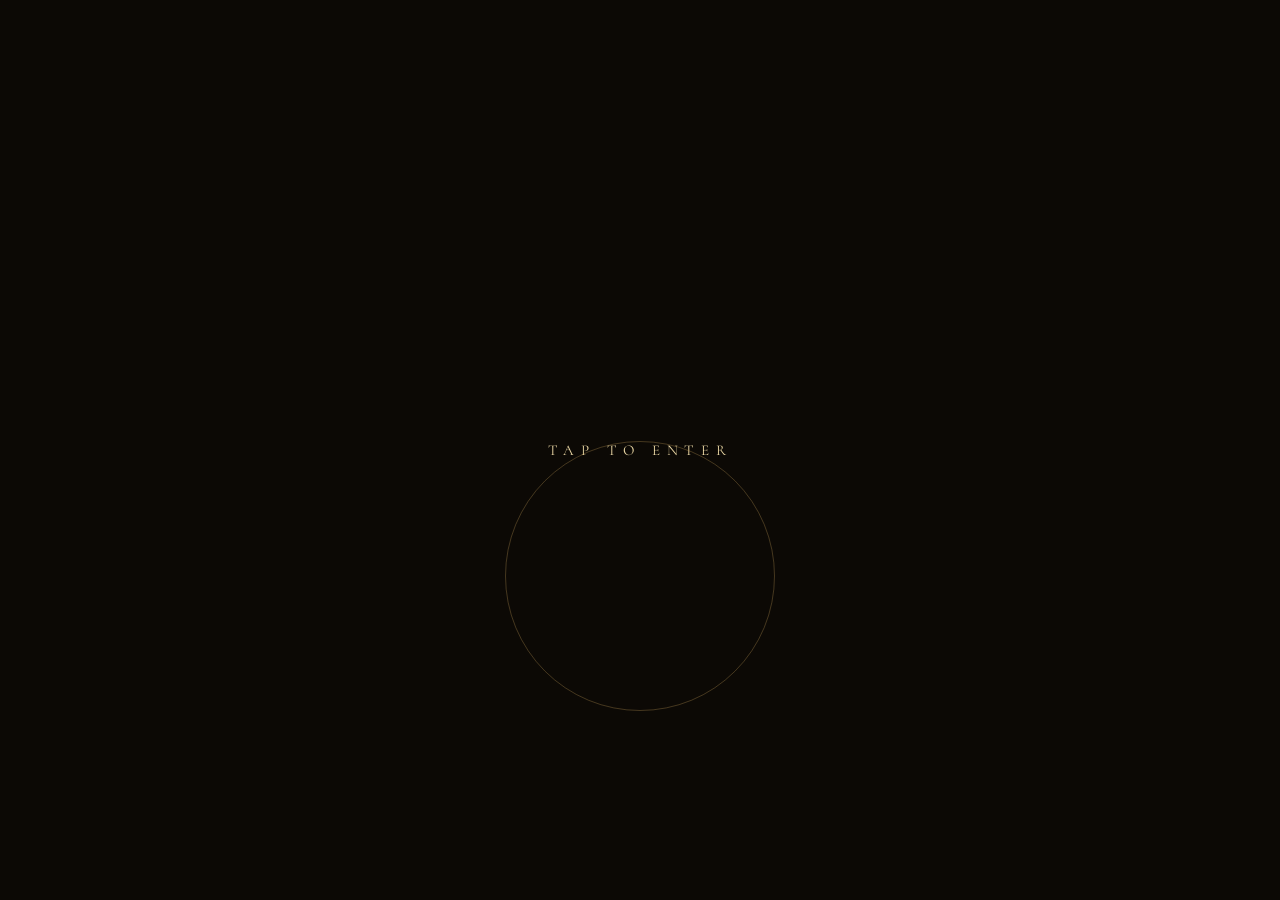
==== commit 4b287bc0: "Update index.html" ====
--- a/index.html
+++ b/index.html
@@ -167,9 +167,7 @@
     .intro-img {
       position: absolute; inset: 0; width: 100%; height: 100%;
       object-fit: cover; object-position: center;
-      animation: cinematicZoom 8s var(--ease-silk) forwards;
-      /* PERFORMANCE FIX: tell browser to optimize this animation */
-      will-change: transform;
+      animation: cinematicZoom 8s var(--ease-silk) forwards; /* Updated to 8s */
     }
     @keyframes cinematicZoom { 0% { transform: scale(1.08); } 100% { transform: scale(1); } }
     .intro-overlay { position: absolute; inset: 0; z-index: 1; background: linear-gradient(to bottom, rgba(14,10,6,0.45) 0%, rgba(14,10,6,0.05) 40%, rgba(14,10,6,0.05) 65%, rgba(14,10,6,0.6) 100%); }
@@ -193,360 +191,391 @@
     }
 
     .page {
-      position: relative; min-height: 100svh;
+      position: relative;
+      width: 100vw;
+      height: 100svh;
+      display: flex; flex-direction: column;
+      z-index: 2;
+      scroll-snap-align: start;
+      scroll-snap-stop: always;
+    }
+
+    .page-bg { position: absolute; inset: 0; overflow: hidden; z-index: 0; background: #0d0a07; }
+    .page-bg-img {
+      position: absolute; inset: 0;
+      width: 100%; height: 100%;
+      object-fit: cover; object-position: center;
+      will-change: transform; transform: translateZ(0);
+    }
+    .page-overlay { position: absolute; inset: 0; z-index: 1; }
+    .page-content { position: relative; z-index: 2; width: 100%; flex: 1; display: flex; flex-direction: column; }
+
+    /* ═══════════════════════════════════════════════════════════════════════
+       PAGE 1 — TITLE / INVITATION
+       ═══════════════════════════════════════════════════════════════════════ */
+    .invitation-wrap {
       display: flex; flex-direction: column; align-items: center; justify-content: center;
-      scroll-snap-align: start; scroll-snap-stop: always;
-      background: linear-gradient(180deg, #0d0a07 0%, #171210 35%, #1a140e 70%, #0f0b08 100%);
-    }
-    .page-bg { position: absolute; inset: 0; opacity: 0.08; background-size: cover; background-position: center; filter: grayscale(0.3); mix-blend-mode: soft-light; pointer-events: none; }
-    .page-content { position: relative; z-index: 2; width: 100%; max-width: 96%; padding: clamp(40px, 10vw, 80px) clamp(18px, 4vw, 40px); display: flex; flex-direction: column; align-items: center; gap: clamp(24px, 5vw, 36px); }
+      gap: clamp(6px, 1.4vh, 16px);
+      padding: clamp(16px, 3vh, 40px) clamp(16px, 6vw, 52px);
+      text-align: center; width: 100%; flex: 1;
+      padding-bottom: clamp(60px, 25vh, 180px);
+    }
+
+    .anim-item { opacity: 0; transform: translateY(22px); transition: opacity 0.8s var(--ease-out), transform 0.8s var(--ease-out); }
+    .anim-item.revealed { opacity: 1; transform: translateY(0); }
+    .fade-up-scroll { opacity: 0; transform: translateY(28px); transition: opacity 0.6s ease-out, transform 0.6s ease-out; }
+    .fade-up-scroll.is-visible { opacity: 1; transform: translateY(0); }
+
+    .deco-rule { display: flex; align-items: center; gap: 12px; width: clamp(140px, 40vw, 300px); }
+    .deco-rule--sm { width: clamp(80px, 22vw, 170px); }
+    .rule-line { flex: 1; height: 1px; background: linear-gradient(90deg, transparent, rgba(0,0,0,0.65), transparent); }
+    .rule-diamond { font-size: clamp(9px, 1.6vw, 13px); color: var(--main-page-text); filter: drop-shadow(0 0 8px rgba(255,255,255,0.9)) drop-shadow(0 0 20px rgba(255,255,255,0.5)); }
+
+    /* --- CONTROLS FOR "Together with their families" --- */
+    .together { 
+      font-family: var(--font-sans); 
+      font-weight: 200; 
+      font-size: clamp(14px, 3.2vw, 20px); 
+      letter-spacing: 0.2em; 
+      text-transform: uppercase; 
+      color: var(--main-page-text); 
+      text-shadow: 0 0 10px rgba(255,255,255,1), 0 0 22px rgba(255,255,255,0.9); 
+      -webkit-text-stroke: 0.6px var(--main-page-text); 
+    }
+    
+    .name-script {
+      font-family: var(--font-script); font-weight: 400; line-height: 1.0; letter-spacing: 0.01em;
+      font-size: clamp(66px, 15vw, 136px); 
+      color: var(--main-page-text);
+      text-shadow: 0 0 18px rgba(255,255,255,1), 0 0 40px rgba(255,255,255,0.9), 0 4px 30px rgba(255,255,255,0.4);
+      -webkit-text-stroke: 0.8px var(--main-page-text); filter: drop-shadow(0 2px 12px rgba(255,255,255,0.85));
+    }
+    .name-script--caps { font-size: clamp(56px, 12.5vw, 118px); }
+
+    .ampersand-wrap { display: flex; align-items: center; gap: clamp(12px, 3vw, 26px); width: clamp(160px, 44vw, 340px); }
+    .amp-line { flex: 1; height: 1px; background: linear-gradient(90deg, transparent, rgba(0,0,0,0.5), transparent); }
+    .amp-char { font-family: var(--font-script); font-size: clamp(30px, 6.5vw, 56px); color: var(--main-page-text); text-shadow: 0 0 14px rgba(255,255,255,1), 0 0 30px rgba(255,255,255,0.85); -webkit-text-stroke: 0.8px var(--main-page-text); }
+
+    .invite-line { font-family: var(--font-sc); font-weight: 600; font-size: clamp(11px, 2.4vw, 20px); letter-spacing: 0.3em; text-transform: uppercase; color: var(--main-page-text); text-shadow: 0 0 10px rgba(255,255,255,1), 0 0 22px rgba(255,255,255,0.85); -webkit-text-stroke: 0.4px var(--main-page-text); }
+    
+    /* --- MATCHED CONTROLS FOR "invite you to celebrate their wedding" --- */
+    .invite-date {
+      font-family: var(--font-sans); 
+      font-weight: 200; 
+      font-size: clamp(14px, 3.2vw, 20px); 
+      letter-spacing: 0.2em; 
+      text-transform: uppercase; 
+      color: var(--main-page-text); 
+      text-shadow: 0 0 10px rgba(255,255,255,1), 0 0 22px rgba(255,255,255,0.9); 
+      -webkit-text-stroke: 0.6px var(--main-page-text); 
+      margin-top: 4px;
+    }
+
+    .bottom-ornament { font-size: clamp(9px, 1.4vw, 13px); color: var(--main-page-text); letter-spacing: 0.75em; opacity: 0.8; filter: drop-shadow(0 0 10px rgba(255,255,255,0.95)); }
+
+    .page-frame { position: absolute; left: 5%; right: 5%; z-index: 3; pointer-events: none; }
+    .page-frame--top { top: clamp(12px, 2.5vh, 24px); }
+    .page-frame--bot { bottom: clamp(50px, 9vh, 80px); }
+    .page-frame-line { width: 100%; height: 1px; background: linear-gradient(90deg, transparent 0%, rgba(0,0,0,0.25) 20%, rgba(0,0,0,0.4) 50%, rgba(0,0,0,0.25) 80%, transparent 100%); }
+    .page-frame-corner { display: flex; justify-content: space-between; margin-top: 4px; }
+    .page-frame-corner span { width: 5px; height: 5px; border-left: 1px solid rgba(0,0,0,0.35); border-top: 1px solid rgba(0,0,0,0.35); filter: drop-shadow(0 0 3px rgba(255,255,255,0.6)); }
+    .page-frame-corner span:last-child { transform: scaleX(-1); }
 
     .scroll-separator {
-      margin: clamp(28px, 5vw, 42px) 0;
-      display: flex; align-items: center; justify-content: center; gap: 18px;
-      width: 100%; max-width: 340px; text-decoration: none; color: var(--champagne);
-      transition: all 0.45s cubic-bezier(0.25, 0.1, 0.1, 1);
-    }
-    .scroll-separator:hover { gap: 28px; }
-    .scroll-separator:before,
-    .scroll-separator:after  { content: ''; flex: 1; height: 1px; background: linear-gradient(to right, transparent, var(--champagne-dk), transparent); transition: all 0.45s cubic-bezier(0.25, 0.1, 0.1, 1); }
-    .scroll-separator:hover:before { background: linear-gradient(to right, transparent 20%, var(--gold-lt), transparent 85%); }
-    .scroll-separator:hover:after  { background: linear-gradient(to right, transparent 15%, var(--gold-lt), transparent 80%); }
-    .scroll-separator .sep-icon { width: 26px; height: 26px; opacity: 0.7; filter: drop-shadow(0 2px 8px rgba(201,164,90,0.3)); transition: all 0.45s cubic-bezier(0.25, 0.1, 0.1, 1); }
-    .scroll-separator:hover .sep-icon { opacity: 1; transform: translateY(5px); }
-
-    .hero-logo { width: clamp(110px, 24vw, 200px); filter: drop-shadow(0 6px 26px rgba(201,164,90,0.5)) drop-shadow(0 0 40px rgba(201,164,90,0.2)); margin-bottom: clamp(12px, 3vw, 20px); }
-    .title       { font-family: var(--font-script); font-size: clamp(42px, 10vw, 82px); color: var(--gold-lt); text-align: center; line-height: 1; letter-spacing: 0.02em; margin-bottom: clamp(4px, 1vw, 10px); text-shadow: 0 3px 16px rgba(201,164,90,0.4); }
-    .subtitle    { font-family: var(--font-sc); font-size: clamp(10px, 1.7vw, 13px); letter-spacing: 0.5em; color: var(--champagne); text-align: center; text-transform: uppercase; margin-bottom: clamp(16px, 3vw, 26px); opacity: 0.8; }
-
-    .date-line {
-      display: flex; align-items: center; gap: clamp(8px, 2vw, 14px);
-      font-family: var(--font-sans); font-size: clamp(12px, 2.2vw, 16px); font-weight: 400;
-      color: var(--champagne); letter-spacing: 0.05em; margin-bottom: clamp(8px, 2vw, 12px);
-    }
-    .date-line .dot { width: 4px; height: 4px; border-radius: 50%; background: var(--champagne-dk); opacity: 0.6; }
-
-    .intro-msg {
-      font-family: var(--font-serif); font-size: clamp(13px, 2.3vw, 17px); font-weight: 300; font-style: italic;
-      color: var(--cream); text-align: center; line-height: 1.8; letter-spacing: 0.02em;
-      max-width: 620px; margin-bottom: clamp(16px, 3vw, 24px); opacity: 0.92;
-    }
-
-    .countdown { display: flex; gap: clamp(12px, 3vw, 22px); margin-bottom: clamp(18px, 3vw, 28px); }
-    .cd-unit { display: flex; flex-direction: column; align-items: center; gap: 6px; }
-    .cd-val  { font-family: var(--font-sc); font-size: clamp(32px, 6vw, 52px); font-weight: 600; color: var(--gold-lt); text-shadow: 0 2px 12px rgba(201,164,90,0.3); }
-    .cd-lbl  { font-family: var(--font-sans); font-size: clamp(9px, 1.5vw, 11px); color: var(--champagne-dk); text-transform: uppercase; letter-spacing: 0.3em; }
-
-    .verse {
-      font-family: var(--font-serif); font-size: clamp(13px, 2.2vw, 16px); font-weight: 300; font-style: italic;
-      color: var(--champagne); text-align: center; line-height: 1.9; letter-spacing: 0.02em;
-      max-width: 580px; opacity: 0.85;
-    }
-
-    .sect-title { font-family: var(--font-sc); font-size: clamp(20px, 4vw, 32px); color: var(--gold-lt); text-align: center; margin-bottom: clamp(16px, 3vw, 24px); letter-spacing: 0.1em; }
-    .sect-body  { font-family: var(--font-serif); font-size: clamp(13px, 2.2vw, 16px); font-weight: 300; color: var(--cream); text-align: center; line-height: 1.85; letter-spacing: 0.015em; max-width: 640px; opacity: 0.9; }
-
-    .details-grid { display: grid; grid-template-columns: repeat(auto-fit, minmax(240px, 1fr)); gap: clamp(20px, 4vw, 32px); width: 100%; max-width: 900px; margin-top: clamp(16px, 3vw, 24px); }
-    .detail-card {
-      background: linear-gradient(145deg, rgba(25,18,12,0.5), rgba(18,13,9,0.7));
-      border: 1px solid rgba(201,164,90,0.18); border-radius: 12px;
-      padding: clamp(20px, 4vw, 28px); text-align: center; backdrop-filter: blur(8px);
-      transition: all 0.4s cubic-bezier(0.25, 0.1, 0.1, 1);
-    }
-    .detail-card:hover { border-color: var(--gold-lt); box-shadow: 0 8px 28px rgba(201,164,90,0.2); transform: translateY(-4px); }
-    .det-icon { width: clamp(36px, 7vw, 52px); margin-bottom: clamp(12px, 2vw, 16px); filter: drop-shadow(0 3px 10px rgba(201,164,90,0.3)); }
-    .det-head { font-family: var(--font-sc); font-size: clamp(15px, 2.5vw, 19px); color: var(--gold-lt); margin-bottom: 8px; letter-spacing: 0.08em; }
-    .det-text { font-family: var(--font-sans); font-size: clamp(12px, 2vw, 14px); color: var(--champagne); line-height: 1.6; }
-
-    .venue-img {
-      width: 100%; max-width: 640px; aspect-ratio: 16/10; border-radius: 12px; object-fit: cover;
-      border: 1px solid rgba(201,164,90,0.22); box-shadow: 0 12px 40px rgba(14,10,6,0.6); margin-top: clamp(16px, 3vw, 24px);
-    }
-
-    .map-btn {
-      display: inline-flex; align-items: center; gap: 10px; padding: clamp(12px, 2vw, 14px) clamp(24px, 4vw, 32px);
-      background: linear-gradient(135deg, var(--gold-dk), var(--gold)); border: 1px solid var(--gold-lt); border-radius: 30px;
-      font-family: var(--font-sans); font-size: clamp(12px, 2vw, 14px); font-weight: 500; color: var(--cream); letter-spacing: 0.08em; text-decoration: none; text-transform: uppercase;
-      box-shadow: 0 6px 18px rgba(201,164,90,0.3); transition: all 0.35s cubic-bezier(0.25, 0.1, 0.1, 1); cursor: pointer; margin-top: clamp(12px, 2vw, 18px);
-    }
-    .map-btn:hover { transform: translateY(-2px); box-shadow: 0 10px 30px rgba(201,164,90,0.45); background: linear-gradient(135deg, var(--gold), var(--gold-lt)); }
-    .map-btn svg { width: 18px; height: 18px; }
-
-    .rsvp-form-wrap { width: 100%; max-width: 520px; margin-top: clamp(16px, 3vw, 24px); }
-    .form-group { margin-bottom: clamp(16px, 3vw, 20px); }
-    .form-label { display: block; font-family: var(--font-sc); font-size: clamp(12px, 2vw, 14px); color: var(--champagne); margin-bottom: 8px; letter-spacing: 0.08em; }
-    .form-input, .form-textarea {
-      width: 100%; padding: clamp(12px, 2vw, 14px) clamp(14px, 2.5vw, 16px);
-      background: rgba(25,18,12,0.6); border: 1px solid rgba(201,164,90,0.25); border-radius: 8px;
-      font-family: var(--font-sans); font-size: clamp(13px, 2.2vw, 15px); color: var(--cream);
-      transition: all 0.3s ease;
-    }
-    .form-input:focus, .form-textarea:focus { outline: none; border-color: var(--gold-lt); box-shadow: 0 0 0 3px rgba(201,164,90,0.15); background: rgba(25,18,12,0.8); }
-    .form-textarea { resize: vertical; min-height: 90px; }
-
-    .att-choice { display: flex; gap: clamp(12px, 2vw, 16px); }
-    .att-opt {
-      flex: 1; padding: clamp(14px, 2.5vw, 18px);
-      background: rgba(25,18,12,0.5); border: 2px solid rgba(201,164,90,0.2); border-radius: 10px;
-      font-family: var(--font-sc); font-size: clamp(13px, 2.2vw, 15px); color: var(--champagne); text-align: center; letter-spacing: 0.08em;
-      cursor: pointer; transition: all 0.35s cubic-bezier(0.25, 0.1, 0.1, 1);
-    }
-    .att-opt:hover { border-color: var(--gold-lt); background: rgba(25,18,12,0.7); }
-    .att-opt.sel-yes { border-color: var(--gold-lt); background: var(--gold-dk); color: var(--cream); }
-    .att-opt.sel-no  { border-color: var(--maroon-lt); background: var(--maroon); color: var(--cream); }
-
-    .guest-field {
-      display: none; align-items: center; gap: clamp(10px, 2vw, 14px); justify-content: center; margin-top: clamp(12px, 2vw, 16px);
-    }
-    .guest-field.show { display: flex; }
-    .guest-btn {
-      width: clamp(36px, 7vw, 44px); height: clamp(36px, 7vw, 44px); border-radius: 50%;
-      background: var(--gold-dk); border: 1px solid var(--gold-lt); color: var(--cream);
-      font-size: clamp(18px, 3vw, 22px); cursor: pointer; transition: all 0.3s ease;
-    }
-    .guest-btn:hover { background: var(--gold); box-shadow: 0 4px 12px rgba(201,164,90,0.4); }
-    .guest-count {
-      font-family: var(--font-sc); font-size: clamp(20px, 4vw, 26px); color: var(--gold-lt);
-      min-width: clamp(40px, 8vw, 60px); text-align: center;
-    }
-
-    .btn-submit {
-      width: 100%; padding: clamp(14px, 2.5vw, 18px);
-      background: linear-gradient(135deg, var(--gold-dk), var(--gold)); border: 1px solid var(--gold-lt); border-radius: 30px;
-      font-family: var(--font-sc); font-size: clamp(14px, 2.3vw, 16px); font-weight: 600; color: var(--cream); letter-spacing: 0.12em; text-transform: uppercase;
-      cursor: pointer; transition: all 0.35s cubic-bezier(0.25, 0.1, 0.1, 1); margin-top: clamp(16px, 3vw, 24px);
-    }
-    .btn-submit:hover { transform: translateY(-2px); box-shadow: 0 8px 24px rgba(201,164,90,0.4); background: linear-gradient(135deg, var(--gold), var(--gold-lt)); }
-    .btn-submit:disabled { opacity: 0.6; cursor: not-allowed; }
-
-    .rsvp-success {
-      display: none; flex-direction: column; align-items: center; gap: clamp(16px, 3vw, 24px);
-      padding: clamp(24px, 4vw, 36px); background: rgba(25,18,12,0.7); border: 1px solid var(--gold-lt); border-radius: 12px;
-      text-align: center; max-width: 460px; margin: clamp(20px, 3vw, 32px) auto 0;
-    }
-    .rsvp-success.show { display: flex; }
-    .success-icon { width: clamp(50px, 10vw, 70px); filter: drop-shadow(0 4px 14px rgba(201,164,90,0.4)); }
-    .success-title { font-family: var(--font-sc); font-size: clamp(18px, 3vw, 24px); color: var(--gold-lt); letter-spacing: 0.1em; }
-    .success-text  { font-family: var(--font-sans); font-size: clamp(12px, 2vw, 14px); color: var(--champagne); line-height: 1.7; }
-    #qr-container { margin-top: clamp(8px, 2vw, 12px); }
-    #qr-container canvas { border-radius: 8px; }
-
-    .gallery-grid { display: grid; grid-template-columns: repeat(auto-fit, minmax(clamp(140px, 28vw, 220px), 1fr)); gap: clamp(12px, 2vw, 18px); width: 100%; max-width: 900px; margin-top: clamp(16px, 3vw, 24px); }
-    .gallery-item {
-      aspect-ratio: 1; border-radius: 10px; overflow: hidden; cursor: pointer;
-      border: 1px solid rgba(201,164,90,0.18); transition: all 0.4s cubic-bezier(0.25, 0.1, 0.1, 1);
-    }
-    .gallery-item:hover { transform: scale(1.03); box-shadow: 0 10px 32px rgba(201,164,90,0.3); border-color: var(--gold-lt); }
-    .gallery-item img { width: 100%; height: 100%; object-fit: cover; }
-
-    .audio-btn {
-      position: fixed; bottom: clamp(20px, 4vw, 32px); right: clamp(20px, 4vw, 32px); z-index: 500;
-      width: clamp(48px, 9vw, 60px); height: clamp(48px, 9vw, 60px); border-radius: 50%;
-      background: linear-gradient(135deg, var(--gold-dk), var(--gold)); border: 2px solid var(--gold-lt);
-      display: flex; align-items: center; justify-content: center; cursor: pointer;
-      box-shadow: 0 6px 20px rgba(201,164,90,0.4); transition: all 0.4s cubic-bezier(0.25, 0.1, 0.1, 1);
-      opacity: 0; pointer-events: none;
-    }
-    .audio-btn.visible { opacity: 1; pointer-events: all; }
-    .audio-btn:hover { transform: scale(1.08); box-shadow: 0 10px 32px rgba(201,164,90,0.55); }
-    .audio-btn svg { width: clamp(20px, 4vw, 24px); height: clamp(20px, 4vw, 24px); fill: var(--cream); }
-
-    .anim-item { opacity: 0; transform: translateY(20px); transition: opacity 0.8s var(--ease-out), transform 0.8s var(--ease-out); }
-    .anim-item.revealed { opacity: 1; transform: translateY(0); }
-    .fade-up-scroll { opacity: 0; transform: translateY(30px); transition: opacity 1s var(--ease-out), transform 1s var(--ease-out); }
-    .fade-up-scroll.is-visible { opacity: 1; transform: translateY(0); }
+      position: absolute; bottom: clamp(14px, 2.8vh, 26px); left: 50%; transform: translateX(-50%);
+      display: flex; flex-direction: column; align-items: center; gap: 7px;
+      z-index: 10; text-decoration: none; cursor: pointer;
+    }
+    .scroll-separator span {
+      color: var(--ivory); font-family: var(--font-sc); font-weight: 600;
+      font-size: clamp(9px, 1.5vw, 11px); text-transform: uppercase; letter-spacing: 0.32em;
+      text-shadow: 0 1px 4px rgba(0,0,0,0.8);
+    }
+    .chevron-down {
+      width: 12px; height: 12px; border-right: 1.5px solid var(--ivory); border-bottom: 1.5px solid var(--ivory);
+      transform: rotate(45deg); animation: bounce 2.2s ease-in-out infinite;
+      filter: drop-shadow(0 2px 4px rgba(0,0,0,0.6));
+    }
+    @keyframes bounce { 0%, 20%, 50%, 80%, 100% { transform: translateY(0) rotate(45deg); } 40% { transform: translateY(-7px) rotate(45deg); } 60% { transform: translateY(-3px) rotate(45deg); } }
+
+    .scroll-dark span { color: var(--maroon); text-shadow: 0 1px 4px rgba(255,255,255,0.8); }
+    .scroll-dark .chevron-down { border-color: var(--maroon); filter: drop-shadow(0 2px 4px rgba(255,255,255,0.6)); }
+
+    /* ═══════════════════════════════════════════════════════════════════════
+       PAGES 2 & 3
+       ═══════════════════════════════════════════════════════════════════════ */
+    .polished-glass {
+      background: transparent;
+      border: none;
+      backdrop-filter: none; -webkit-backdrop-filter: none;
+      box-shadow: none;
+      border-radius: 8px; text-align: center;
+      width: 90%; margin: 0 auto;
+    }
+
+    .primary-text { color: var(--maroon); text-shadow: 0 1px 6px rgba(255,255,255,0.8); }
+    .secondary-text { color: var(--text-dark); text-shadow: 0 1px 4px rgba(255,255,255,0.8); }
+
+    .top-40-restrict {
+      height: 42svh;
+      flex: none; display: flex; flex-direction: column; justify-content: center;
+      padding: 0 4vw;
+    }
+    .clear-60-zone { height: 58svh; width: 100%; position: relative; pointer-events: none; }
+
+    /* ELEGANT LOCATION TYPOGRAPHY */
+    .event-date { font-family: var(--font-sc); font-size: clamp(16px, 4.5vw, 24px); font-weight: 600; letter-spacing: 0.15em; margin-bottom: 6px; }
+    .event-time { font-family: var(--font-sans); font-size: clamp(10px, 2.2vw, 13px); font-weight: 300; letter-spacing: 0.25em; margin-bottom: clamp(12px, 2.5vh, 20px); }
+    .event-venue { font-family: var(--font-serif); font-size: clamp(26px, 7vw, 44px); font-weight: 300; letter-spacing: 0.08em; text-transform: uppercase; line-height: 1.15; margin-bottom: 6px; text-shadow: 0 2px 8px rgba(255,255,255,0.9); }
+    .event-city { font-family: var(--font-serif); font-size: clamp(14px, 4vw, 20px); font-style: italic; font-weight: 400; margin-bottom: clamp(10px, 2.5vh, 18px); }
+
+    .maroon-rule { width: clamp(40px, 10vw, 70px); height: 1px; background: linear-gradient(90deg, transparent, var(--maroon), transparent); margin: clamp(6px, 1.5vh, 12px) auto; opacity: 0.6; }
+
+    .action-buttons { display: flex; gap: 8px; justify-content: center; margin-top: 8px; }
+    .btn-action {
+      display: inline-flex; align-items: center; justify-content: center; gap: 5px;
+      padding: 8px 10px; flex: 1; border: 1px solid rgba(110,26,55,0.3); border-radius: 4px;
+      background: rgba(255,255,255,0.4); color: var(--maroon); text-decoration: none;
+      font-weight: 500; font-size: clamp(8px, 1.25vw, 9px); font-family: var(--font-sans); letter-spacing: 0.18em; text-transform: uppercase;
+      transition: background 0.28s, border-color 0.28s, transform 0.18s, color 0.28s; text-shadow: none;
+    }
+    .btn-action:hover, .btn-action:active { background: var(--maroon); border-color: var(--maroon); color: #fff; transform: translateY(-1px); }
+    .btn-action svg { width: 10px; height: 10px; fill: currentColor; flex-shrink: 0; }
+
+    .countdown-grid { display: flex; justify-content: center; gap: clamp(6px, 2.5vw, 14px); text-align: center; margin-bottom: 0; padding-bottom: 0; border: none; }
+    .cd-item { display: flex; flex-direction: column; align-items: center; gap: 2px; min-width: clamp(24px, 6vw, 36px); }
+    
+    .cd-num { font-family: var(--font-serif); font-size: clamp(19px, 5vw, 30px); color: var(--gold-dk); font-weight: 600; line-height: 1; text-shadow: 0 1px 6px rgba(255,255,255,0.8); }
+    .cd-lbl { font-family: var(--font-sans); font-size: clamp(8px, 1.2vw, 9px); font-weight: 500; text-transform: uppercase; letter-spacing: 0.22em; color: var(--gold-dk); opacity: 0.9; text-shadow: 0 1px 3px rgba(255,255,255,0.8); }
+    .cd-sep { font-family: var(--font-serif); font-size: clamp(15px, 4vw, 24px); color: rgba(160,120,48,0.5); font-weight: 300; line-height: 1; padding-top: 2px; }
+
+    .rsvp-title { font-family: var(--font-sc); font-size: clamp(14px, 4vw, 22px); color: var(--maroon); font-weight: 600; text-shadow: 0 1px 6px rgba(255,255,255,0.8); letter-spacing: 0.35em; text-transform: uppercase; margin-bottom: 2px; }
+    .rsvp-sub { font-family: var(--font-sans); font-size: clamp(8px, 1.5vw, 10px); font-weight: 400; letter-spacing: 0.2em; text-transform: uppercase; color: var(--text-dark); margin-bottom: clamp(10px, 2vh, 14px); text-shadow: 0 1px 3px rgba(255,255,255,0.8); }
+
+    .rsvp-form { display: flex; flex-direction: column; gap: clamp(6px, 1.2vh, 10px); text-align: left; }
+    .f-field { display: flex; flex-direction: column; gap: 3px; }
+    .f-lbl { font-family: var(--font-sans); font-size: clamp(8px, 1.2vw, 9px); font-weight: 500; letter-spacing: 0.2em; text-transform: uppercase; color: var(--maroon); opacity: 0.9; text-shadow: 0 1px 3px rgba(255,255,255,0.8); }
+    .f-inp, .f-sel, .f-ta {
+      width: 100%; padding: clamp(6px, 1vh, 8px) 10px;
+      background: rgba(255,255,255,0.5);
+      border: 1px solid rgba(110,26,55,0.3); border-radius: 4px;
+      color: var(--text-dark); font-weight: 400; font-family: var(--font-sans);
+      font-size: clamp(9px, 1.6vw, 11px);
+      outline: none; transition: border-color 0.25s, background 0.25s;
+    }
+    .f-inp::placeholder, .f-ta::placeholder { color: rgba(44,26,18,0.5); }
+    .f-inp:focus, .f-sel:focus, .f-ta:focus { border-color: var(--maroon); background: rgba(255,255,255,0.8); }
+    .f-ta { resize: none; height: 45px; }
+
+    .attend-tgl { display: flex; border: 1px solid rgba(110,26,55,0.3); border-radius: 4px; overflow: hidden; background: rgba(255,255,255,0.5); }
+    .att-opt { flex: 1; padding: clamp(6px, 1vh, 8px) 5px; text-align: center; cursor: pointer; font-size: clamp(9px, 1.4vw, 11px); font-weight: 400; letter-spacing: 0.05em; color: rgba(44,26,18,0.7); border: none; background: transparent; transition: all 0.28s; font-family: var(--font-sans); }
+    .att-opt.sel-yes { background: var(--maroon); color: #fff; font-weight: 500; }
+    .att-opt.sel-no  { background: rgba(110,26,55,0.1); color: var(--maroon); }
+    .att-sep { width: 1px; background: rgba(110,26,55,0.3); flex-shrink: 0; }
+
+    .guest-ctr { display: flex; align-items: stretch; border: 1px solid rgba(110,26,55,0.3); border-radius: 4px; overflow: hidden; background: rgba(255,255,255,0.5); }
+    .g-btn { width: 30px; background: transparent; border: none; cursor: pointer; color: var(--maroon); font-size: 16px; display: flex; align-items: center; justify-content: center; transition: background 0.2s; }
+    .g-btn:hover { background: rgba(110,26,55,0.1); }
+    .g-num { flex: 1; text-align: center; font-family: var(--font-serif); font-size: clamp(12px, 3vw, 16px); font-weight: 600; color: var(--maroon); padding: 4px 0; background: transparent; }
+
+    .btn-submit { width: 100%; padding: clamp(8px, 1.2vh, 10px); background: var(--maroon); border: none; border-radius: 4px; color: #fff; cursor: pointer; font-family: var(--font-sans); font-weight: 500; font-size: clamp(8px, 1.3vw, 10px); letter-spacing: 0.3em; text-transform: uppercase; transition: background 0.28s, transform 0.18s; margin-top: 4px; text-shadow: none; }
+    .btn-submit:hover  { background: var(--text-dark); color: #fff; }
+    .btn-submit:active { transform: scale(0.98); }
+
+    .rsvp-success { display: none; text-align: center; padding: 10px 0; }
+    .rsvp-success.show { display: block; }
+    .rs-icon { width: 36px; height: 36px; border-radius: 50%; border: 1px solid var(--maroon); display: flex; align-items: center; justify-content: center; margin: 0 auto 10px; background: rgba(255,255,255,0.6); }
+    .rs-icon svg { width: 16px; height: 16px; stroke: var(--maroon); stroke-width: 2; fill: none; }
+    .rsvp-success h3 { font-family: var(--font-script); font-size: clamp(18px, 5vw, 24px); color: var(--maroon); margin-bottom: 4px; }
+    .rsvp-success p  { font-family: var(--font-serif); font-style: italic; font-weight: 400; font-size: clamp(10px, 2vw, 12px); color: var(--text-dark); margin-bottom: 12px; }
+    #qr-container { display: flex; justify-content: center; align-items: center; margin: 6px auto; padding: 10px; background: rgba(255,255,255,0.9); border-radius: 6px; width: max-content; border: 1px solid rgba(110,26,55,0.2); }
+
+    /* Audio button */
+    #audio-btn {
+      position: fixed; top: 18px; right: 18px; z-index: 200;
+      width: 38px; height: 38px; border-radius: 50%; border: 1px solid rgba(110,26,55,0.2);
+      background: rgba(255,255,255,0.5); backdrop-filter: blur(10px); -webkit-backdrop-filter: blur(10px);
+      cursor: pointer; display: flex; align-items: center; justify-content: center;
+      opacity: 0; transition: opacity 0.5s ease, background 0.25s; box-shadow: 0 2px 12px rgba(0,0,0,0.1);
+    }
+    #audio-btn.visible { opacity: 1; }
+    #audio-btn:hover { background: rgba(255,255,255,0.75); }
+    #audio-btn svg { width: 15px; height: 15px; fill: var(--maroon); }
   </style>
 </head>
 <body>
-  <!-- ═══════════════════════════════════════════════════════════════════════
-       SCREEN 1 — LOADER
-       ═══════════════════════════════════════════════════════════════════════ -->
+
   <div id="loader" class="scene active">
     <div class="loader-bg"></div>
-    <div id="loaderParticles" class="loader-particles"></div>
+    <div class="loader-particles" id="loaderParticles"></div>
     <div class="loader-content">
       <div class="logo-wrap">
         <div class="logo-glow"></div>
-        <img class="logo-img" src="https://drive.google.com/thumbnail?id=1--iy9uLGumgknSXbmgJM-_gZg1fhUbR5&sz=w2000" alt="A&T" />
+        <img src="https://drive.google.com/thumbnail?id=1--iy9uLGumgknSXbmgJM-_gZg1fhUbR5&sz=w2000" alt="T & A Monogram" class="logo-img" onerror="this.style.display='none'" />
       </div>
-      <div class="loader-subtitle">Ahmed &amp; Tahany</div>
-      <div class="loader-bar-wrap"><div id="loaderBar" class="loader-bar"></div></div>
+      <p class="loader-subtitle">Loading your invitation…</p>
+      <div class="loader-bar-wrap"><div class="loader-bar" id="loaderBar"></div></div>
     </div>
   </div>
 
-  <!-- ═══════════════════════════════════════════════════════════════════════
-       TAP-TO-ENTER OVERLAY
-       ═══════════════════════════════════════════════════════════════════════ -->
   <div id="tapOverlay" class="tap-overlay hidden">
     <div class="tap-inner">
-      <div class="tap-ring" style="animation-delay: 0s;"></div>
-      <div class="tap-ring" style="animation-delay: 0.6s;"></div>
-      <div class="tap-ring" style="animation-delay: 1.2s;"></div>
-      <img class="tap-logo" src="https://drive.google.com/thumbnail?id=1--iy9uLGumgknSXbmgJM-_gZg1fhUbR5&sz=w2000" alt="Logo" />
-      <div class="tap-label">Tap to Enter</div>
+      <img src="https://drive.google.com/thumbnail?id=1--iy9uLGumgknSXbmgJM-_gZg1fhUbR5&sz=w2000" alt="Monogram" class="tap-logo" onerror="this.style.display='none'" />
+      <p class="tap-label">Tap to Enter</p>
+      <div class="tap-ring"></div>
     </div>
   </div>
 
-  <!-- ═══════════════════════════════════════════════════════════════════════
-       SCREEN 2 — INTRO
-       ═══════════════════════════════════════════════════════════════════════ -->
   <div id="intro" class="scene hidden">
-    <img id="intro-img-element" class="intro-img" alt="Opening Scene" />
     <div class="intro-overlay"></div>
+    <img id="intro-img-element" alt="Just Married" class="intro-img" onerror="this.style.background='#0d0a07'" />
     <div class="intro-vignette"></div>
   </div>
 
-  <!-- ═══════════════════════════════════════════════════════════════════════
-       SCREEN 3 — MAIN SCROLLABLE PAGES
-       ═══════════════════════════════════════════════════════════════════════ -->
   <div id="main" class="scene hidden">
     <canvas id="particleCanvas"></canvas>
 
-    <!-- PAGE 1 — HERO & COUNTDOWN -->
-    <div class="page" id="pg1" style="background-image: url('https://drive.google.com/thumbnail?id=12MoLiIDqREJ47C6TwIjBqDnbURwiK-v1&sz=w2000');">
-      <div class="page-bg"></div>
+    <div class="page" id="page-1">
+      <div class="page-bg">
+        <img class="page-bg-img" src="https://drive.google.com/thumbnail?id=12MoLiIDqREJ47C6TwIjBqDnbURwiK-v1&sz=w2000" alt="" loading="eager" decoding="async" />
+      </div>
+      <div class="page-overlay" style="background: linear-gradient(to bottom, rgba(14,10,6,0.18) 0%, transparent 28%, transparent 65%, rgba(14,10,6,0.55) 100%);"></div>
+
+      <div class="page-frame page-frame--top">
+        <div class="page-frame-line"></div>
+        <div class="page-frame-corner"><span></span><span></span></div>
+      </div>
+
       <div class="page-content">
-        <img class="hero-logo anim-item" data-delay="0" src="https://drive.google.com/thumbnail?id=1--iy9uLGumgknSXbmgJM-_gZg1fhUbR5&sz=w2000" alt="Logo" />
-        <h1 class="title anim-item" data-delay="1">Ahmed &amp; Tahany</h1>
-        <p class="subtitle anim-item" data-delay="2">Our Wedding Invitation</p>
-        <div class="date-line anim-item" data-delay="3">
-          <span>Friday</span> <span class="dot"></span>
-          <span>July 4, 2026</span> <span class="dot"></span>
-          <span>7:00 PM</span>
+        <div class="invitation-wrap">
+          <div class="deco-rule anim-item" data-delay="0"><span class="rule-line"></span><span class="rule-diamond">✦</span><span class="rule-line"></span></div>
+          <p class="together anim-item" data-delay="1">Together with their families</p>
+          <h1 class="name-script anim-item" data-delay="2">Ahmed</h1>
+          <div class="ampersand-wrap anim-item" data-delay="3"><span class="amp-line"></span><span class="amp-char">&</span><span class="amp-line"></span></div>
+          <h1 class="name-script name-script--caps anim-item" data-delay="4">Tahany</h1>
+          <div class="deco-rule deco-rule--sm anim-item" data-delay="5"><span class="rule-line"></span><span class="rule-diamond">✦</span><span class="rule-line"></span></div>
+          <p class="invite-line anim-item" data-delay="6"></p>
+          <p class="invite-date anim-item" data-delay="7">invite you <br>to celebrate their wedding</p>
+          <div class="bottom-ornament anim-item" data-delay="8">✦   ✦   ✦</div>
         </div>
-        <p class="intro-msg anim-item" data-delay="4">
-          We are thrilled to invite you to celebrate our special day with us. Join us as we embark on this beautiful journey together, surrounded by the love and warmth of family and friends.
-        </p>
-        <div class="countdown anim-item" data-delay="5">
-          <div class="cd-unit"><div id="cd-days" class="cd-val">00</div><div class="cd-lbl">Days</div></div>
-          <div class="cd-unit"><div id="cd-hours" class="cd-val">00</div><div class="cd-lbl">Hours</div></div>
-          <div class="cd-unit"><div id="cd-mins" class="cd-val">00</div><div class="cd-lbl">Minutes</div></div>
-          <div class="cd-unit"><div id="cd-secs" class="cd-val">00</div><div class="cd-lbl">Seconds</div></div>
-        </div>
-        <p class="verse anim-item" data-delay="6">
-          "And of His signs is that He created for you from yourselves mates<br />that you may find tranquility in them; and He placed between you affection and mercy.<br />Indeed in that are signs for a people who give thought."<br /><em>— Quran 30:21</em>
-        </p>
       </div>
-      <a class="scroll-separator" href="#pg2">
-        <svg class="sep-icon" xmlns="http://www.w3.org/2000/svg" viewBox="0 0 24 24" fill="currentColor"><path d="M12 15.5l-6-6 1.4-1.4 4.6 4.6 4.6-4.6 1.4 1.4z"/></svg>
+
+      <a href="#page-2" class="scroll-separator anim-item" data-delay="9">
+        <span>Scroll</span>
+        <div class="chevron-down"></div>
       </a>
     </div>
 
-    <!-- PAGE 2 — EVENT DETAILS -->
-    <div class="page fade-up-scroll" id="pg2">
-      <div class="page-content">
-        <h2 class="sect-title">Event Details</h2>
-        <p class="sect-body">
-          Join us for an unforgettable evening filled with joy, laughter, and celebration. We can't wait to share this momentous occasion with you!
-        </p>
-        <div class="details-grid">
-          <div class="detail-card">
-            <svg class="det-icon" xmlns="http://www.w3.org/2000/svg" viewBox="0 0 24 24" fill="#e2c97e"><path d="M19 4h-1V2h-2v2H8V2H6v2H5c-1.1 0-2 .9-2 2v14c0 1.1.9 2 2 2h14c1.1 0 2-.9 2-2V6c0-1.1-.9-2-2-2zm0 16H5V9h14v11z"/></svg>
-            <div class="det-head">Date &amp; Time</div>
-            <div class="det-text">Friday, July 4, 2026<br />7:00 PM onwards</div>
-          </div>
-          <div class="detail-card">
-            <svg class="det-icon" xmlns="http://www.w3.org/2000/svg" viewBox="0 0 24 24" fill="#e2c97e"><path d="M12 2C8.13 2 5 5.13 5 9c0 5.25 7 13 7 13s7-7.75 7-13c0-3.87-3.13-7-7-7zm0 9.5c-1.38 0-2.5-1.12-2.5-2.5s1.12-2.5 2.5-2.5 2.5 1.12 2.5 2.5-1.12 2.5-2.5 2.5z"/></svg>
-            <div class="det-head">Venue</div>
-            <div class="det-text">The Grand Ballroom<br />123 Celebration Avenue<br />Cairo, Egypt</div>
-          </div>
-          <div class="detail-card">
-            <svg class="det-icon" xmlns="http://www.w3.org/2000/svg" viewBox="0 0 24 24" fill="#e2c97e"><path d="M12 2C6.48 2 2 6.48 2 12s4.48 10 10 10 10-4.48 10-10S17.52 2 12 2zm-2 15l-5-5 1.41-1.41L10 14.17l7.59-7.59L19 8l-9 9z"/></svg>
-            <div class="det-head">Dress Code</div>
-            <div class="det-text">Formal Attire<br />Traditional or Modern</div>
+    <div class="page" id="page-2">
+      <div class="page-bg">
+        <img class="page-bg-img" src="https://drive.google.com/thumbnail?id=1pMWs7u0lvQSVLgopy7KaxIhKkiuXNZCQ&sz=w2000" alt="" loading="lazy" decoding="async" />
+      </div>
+      <div class="page-overlay" style="background: transparent;"></div>
+
+      <div class="page-content top-40-restrict">
+        <div class="polished-glass fade-up-scroll" style="padding: clamp(8px, 1.5vh, 14px) clamp(10px, 2vw, 16px); max-width: 360px;">
+          <p class="event-date primary-text"><br><br><br>Saturday, July 4th, 2026</p>
+          <div class="maroon-rule"></div>
+          <p class="event-time secondary-text">19:00 – 01:00</p>
+          <h2 class="event-venue primary-text">Nile Plaza<br>Ballroom</h2>
+          <p class="event-city secondary-text">Cairo, Egypt</p>
+
+          <div class="action-buttons">
+            <a class="btn-action" href="https://maps.app.goo.gl/osni3dFd9ezWiSWB6" target="_blank" rel="noopener">
+              <svg viewBox="0 0 24 24"><path d="M9 11a3 3 0 1 0 6 0 3 3 0 0 0-6 0z"/><path d="M17.657 16.657L13.414 20.9a2 2 0 0 1-2.827 0l-4.244-4.243a8 8 0 1 1 11.314 0z"/></svg> Map
+            </a>
           </div>
         </div>
-        <img class="venue-img" src="https://drive.google.com/thumbnail?id=1pMWs7u0lvQSVLgopy7KaxIhKkiuXNZCQ&sz=w2000" alt="Venue" />
-        <a class="map-btn" href="https://maps.google.com/?q=The+Grand+Ballroom+Cairo" target="_blank" rel="noopener">
-          <svg xmlns="http://www.w3.org/2000/svg" viewBox="0 0 24 24" fill="currentColor"><path d="M12 2C8.13 2 5 5.13 5 9c0 5.25 7 13 7 13s7-7.75 7-13c0-3.87-3.13-7-7-7zm0 9.5c-1.38 0-2.5-1.12-2.5-2.5s1.12-2.5 2.5-2.5 2.5 1.12 2.5 2.5-1.12 2.5-2.5 2.5z"/></svg>
-          View on Map
+      </div>
+      
+      <div class="clear-60-zone">
+        <a href="#page-3" class="scroll-separator scroll-dark">
+          <span>Scroll</span>
+          <div class="chevron-down"></div>
         </a>
       </div>
-      <a class="scroll-separator" href="#pg3">
-        <svg class="sep-icon" xmlns="http://www.w3.org/2000/svg" viewBox="0 0 24 24" fill="currentColor"><path d="M12 15.5l-6-6 1.4-1.4 4.6 4.6 4.6-4.6 1.4 1.4z"/></svg>
-      </a>
     </div>
 
-    <!-- PAGE 3 — RSVP -->
-    <div class="page fade-up-scroll" id="pg3">
-      <div class="page-content">
-        <h2 class="sect-title">RSVP</h2>
-        <p class="sect-body">
-          Your presence would mean the world to us. Please let us know if you'll be able to join our celebration.
-        </p>
-        <div id="rsvp-form-wrap" class="rsvp-form-wrap">
-          <form onsubmit="submitRsvp(event); return false;">
-            <div class="form-group">
-              <label class="form-label">Your Name</label>
-              <input id="f-name" class="form-input" type="text" placeholder="Enter your full name" required />
+    <div class="page" id="page-3">
+      <div class="page-bg">
+        <img class="page-bg-img" src="https://drive.google.com/thumbnail?id=12tz1Zf9DVm8TQs46fQsi6IfobXPXV-Xe&sz=w2000" alt="" loading="lazy" decoding="async" />
+      </div>
+      <div class="page-overlay" style="background: transparent;"></div>
+
+      <div class="page-content" style="padding: 0 4vw;">
+        <div class="polished-glass fade-up-scroll" style="max-width: 340px; width: 100%; height: 100%; display: flex; flex-direction: column; justify-content: space-between;">
+          
+          <div style="padding-top: 12vh;">
+            <div class="countdown-grid">
+              <div class="cd-item"><span class="cd-num" id="cd-days">00</span><span class="cd-lbl">Days</span></div>
+              <span class="cd-sep" aria-hidden="true">:</span>
+              <div class="cd-item"><span class="cd-num" id="cd-hours">00</span><span class="cd-lbl">Hours</span></div>
+              <span class="cd-sep" aria-hidden="true">:</span>
+              <div class="cd-item"><span class="cd-num" id="cd-mins">00</span><span class="cd-lbl">Mins</span></div>
+              <span class="cd-sep" aria-hidden="true">:</span>
+              <div class="cd-item"><span class="cd-num" id="cd-secs">00</span><span class="cd-lbl">Secs</span></div>
             </div>
-            <div class="form-group">
-              <label class="form-label">Will You Attend?</label>
-              <div class="att-choice">
-                <div id="att-yes" class="att-opt" onclick="setAttend('yes')">Yes, I'll Be There</div>
-                <div id="att-no" class="att-opt" onclick="setAttend('no')">Sorry, Can't Make It</div>
-              </div>
+          </div>
+
+          <div style="padding-bottom: 35vh;">
+            <h2 class="rsvp-title">R.S.V.P.</h2>
+            <p class="rsvp-sub">Kindly reply by June 4th, 2026</p>
+
+            <div id="rsvp-form-wrap">
+              <form class="rsvp-form" id="rsvp-form" onsubmit="submitRsvp(event)">
+                <div class="f-field">
+                  <label class="f-lbl" for="f-name">Full Name</label>
+                  <input class="f-inp" id="f-name" type="text" placeholder="Your full name" required autocomplete="name" />
+                </div>
+                <div class="f-field">
+                  <label class="f-lbl">Attendance</label>
+                  <div class="attend-tgl">
+                    <button type="button" class="att-opt" id="att-yes" onclick="setAttend('yes')">✓ Joyfully accepts</button>
+                    <div class="att-sep"></div>
+                    <button type="button" class="att-opt" id="att-no"  onclick="setAttend('no')">✕ Regretfully declines</button>
+                  </div>
+                </div>
+                <div class="f-field" id="guest-field" style="display:none;">
+                  <label class="f-lbl">Number of guests</label>
+                  <div class="guest-ctr">
+                    <button type="button" class="g-btn" onclick="changeGuests(-1)">−</button>
+                    <div class="g-num" id="guest-count">1</div>
+                    <button type="button" class="g-btn" onclick="changeGuests(1)">+</button>
+                  </div>
+                </div>
+                <div class="f-field">
+                  <label class="f-lbl" for="f-msg">Message</label>
+                  <textarea class="f-ta" id="f-msg" placeholder="Share a word of love or a memory…"></textarea>
+                </div>
+                <button type="submit" class="btn-submit" id="btn-submit">Send RSVP</button>
+              </form>
             </div>
-            <div id="guest-field" class="guest-field">
-              <button type="button" class="guest-btn" onclick="changeGuests(-1)">−</button>
-              <div class="guest-count" id="guest-count">1</div>
-              <button type="button" class="guest-btn" onclick="changeGuests(1)">+</button>
-              <span class="form-label" style="margin: 0;">Guest(s)</span>
+
+            <div class="rsvp-success" id="rsvp-success">
+              <div class="rs-icon"><svg viewBox="0 0 24 24"><polyline points="20 6 9 17 4 12"></polyline></svg></div>
+              <h3>Thank you!</h3>
+              <p>Your response is confirmed. Save this digital pass.</p>
+              <div id="qr-container"></div>
             </div>
-            <div class="form-group">
-              <label class="form-label">Message (Optional)</label>
-              <textarea id="f-msg" class="form-textarea" placeholder="Share your well wishes"></textarea>
-            </div>
-            <button id="btn-submit" type="submit" class="btn-submit">Confirm RSVP</button>
-          </form>
-        </div>
-        <div id="rsvp-success" class="rsvp-success">
-          <svg class="success-icon" xmlns="http://www.w3.org/2000/svg" viewBox="0 0 24 24" fill="#e2c97e"><path d="M12 2C6.48 2 2 6.48 2 12s4.48 10 10 10 10-4.48 10-10S17.52 2 12 2zm-2 15l-5-5 1.41-1.41L10 14.17l7.59-7.59L19 8l-9 9z"/></svg>
-          <h3 class="success-title">Thank You!</h3>
-          <p class="success-text">Your RSVP has been received. We're excited to celebrate with you!</p>
-          <div id="qr-container"></div>
-          <p class="success-text" style="font-size: clamp(10px, 1.8vw, 12px); margin-top: -8px;">Save this QR code as your digital pass</p>
-        </div>
-      </div>
-      <a class="scroll-separator" href="#pg4">
-        <svg class="sep-icon" xmlns="http://www.w3.org/2000/svg" viewBox="0 0 24 24" fill="currentColor"><path d="M12 15.5l-6-6 1.4-1.4 4.6 4.6 4.6-4.6 1.4 1.4z"/></svg>
-      </a>
-    </div>
-
-    <!-- PAGE 4 — GALLERY -->
-    <div class="page fade-up-scroll" id="pg4">
-      <div class="page-content">
-        <h2 class="sect-title">Gallery</h2>
-        <p class="sect-body">
-          A glimpse of our journey together
-        </p>
-        <div class="gallery-grid">
-          <div class="gallery-item"><img src="https://drive.google.com/thumbnail?id=12MoLiIDqREJ47C6TwIjBqDnbURwiK-v1&sz=w600" alt="Gallery 1" /></div>
-          <div class="gallery-item"><img src="https://drive.google.com/thumbnail?id=1pMWs7u0lvQSVLgopy7KaxIhKkiuXNZCQ&sz=w600" alt="Gallery 2" /></div>
-          <div class="gallery-item"><img src="https://drive.google.com/thumbnail?id=12tz1Zf9DVm8TQs46fQsi6IfobXPXV-Xe&sz=w600" alt="Gallery 3" /></div>
-          <div class="gallery-item"><img src="https://drive.google.com/thumbnail?id=1TgZap2Fomk6dn6BJFg7gZezz8Mes0cXw&sz=w600" alt="Gallery 4" /></div>
+          </div>
+
         </div>
       </div>
     </div>
   </div>
 
-  <!-- ═══════════════════════════════════════════════════════════════════════
-       AUDIO PLAYER
-       ═══════════════════════════════════════════════════════════════════════ -->
-  <div id="audio-btn" class="audio-btn">
-    <svg id="icon-play" xmlns="http://www.w3.org/2000/svg" viewBox="0 0 24 24"><path d="M8 5v14l11-7z"/></svg>
-    <svg id="icon-pause" style="display:none;" xmlns="http://www.w3.org/2000/svg" viewBox="0 0 24 24"><path d="M6 4h4v16H6zm8 0h4v16h-4z"/></svg>
-  </div>
-  <audio id="bgMusic" loop preload="auto">
-    <source src="https://drive.google.com/uc?export=download&id=1pYaZF8FTKEjEfXJEk5_U0Ac4wH6Dp_wV" type="audio/mpeg" />
-  </audio>
-
-  <!-- ═══════════════════════════════════════════════════════════════════════
-       JAVASCRIPT LOGIC
-       ═══════════════════════════════════════════════════════════════════════ -->
+  <audio id="bgMusic" loop preload="metadata"><source src="music1.mp3" type="audio/mpeg" /></audio>
+  <button id="audio-btn" aria-label="Toggle music">
+    <svg id="icon-play"  viewBox="0 0 24 24"><path d="M3 3v18l18-9z"/></svg>
+    <svg id="icon-pause" viewBox="0 0 24 24" style="display:none;"><path d="M6 19h4V5H6zm8 0h4V5h-4z"/></svg>
+  </button>
+
   <script>
-    // ⚠️ REPLACE THIS URL WITH YOUR OWN GOOGLE APPS SCRIPT WEB APP URL
-    const APPS_SCRIPT_URL = "https://script.google.com/macros/s/YOUR_SCRIPT_ID_HERE/exec";
+    // ⬇️=============================================================⬇️
+    //  🔴 CRITICAL: PASTE YOUR GOOGLE APPS SCRIPT WEB APP URL HERE 🔴
+    // ⬆️=============================================================⬆️
+    const APPS_SCRIPT_URL = 'https://script.google.com/macros/s/AKfycbyOAYPOHCPxB4DEt1sleiLHnKBU7sPZto3Ambi35-fcmVFlxeBLCkN_hvyOOC-sI-y5-Q/exec'; 
+
 
     const CONFIG = {
       INTRO_DURATION:  8000,  
@@ -592,8 +621,6 @@
 
     async function preloadAll() {
       const assets = [
-        // CRITICAL FIX: Added the intro image to preload list!
-        { src: 'https://drive.google.com/thumbnail?id=1TgZap2Fomk6dn6BJFg7gZezz8Mes0cXw&sz=w2000', type: 'img' },
         { src: 'https://drive.google.com/thumbnail?id=1--iy9uLGumgknSXbmgJM-_gZg1fhUbR5&sz=w2000',  type: 'img' },
         { src: 'https://drive.google.com/thumbnail?id=12MoLiIDqREJ47C6TwIjBqDnbURwiK-v1&sz=w2000', type: 'img' },
         { src: 'https://drive.google.com/thumbnail?id=1pMWs7u0lvQSVLgopy7KaxIhKkiuXNZCQ&sz=w2000',  type: 'img' },
@@ -793,7 +820,6 @@
         tapOverlay.addEventListener('click', () => {
           tapOverlay.style.opacity = '0';
           
-          // CRITICAL FIX: Image is now preloaded, just set the src
           $('intro-img-element').src = 'https://drive.google.com/thumbnail?id=1TgZap2Fomk6dn6BJFg7gZezz8Mes0cXw&sz=w2000';
           
           bgMusic.volume = CONFIG.MUSIC_VOLUME;
